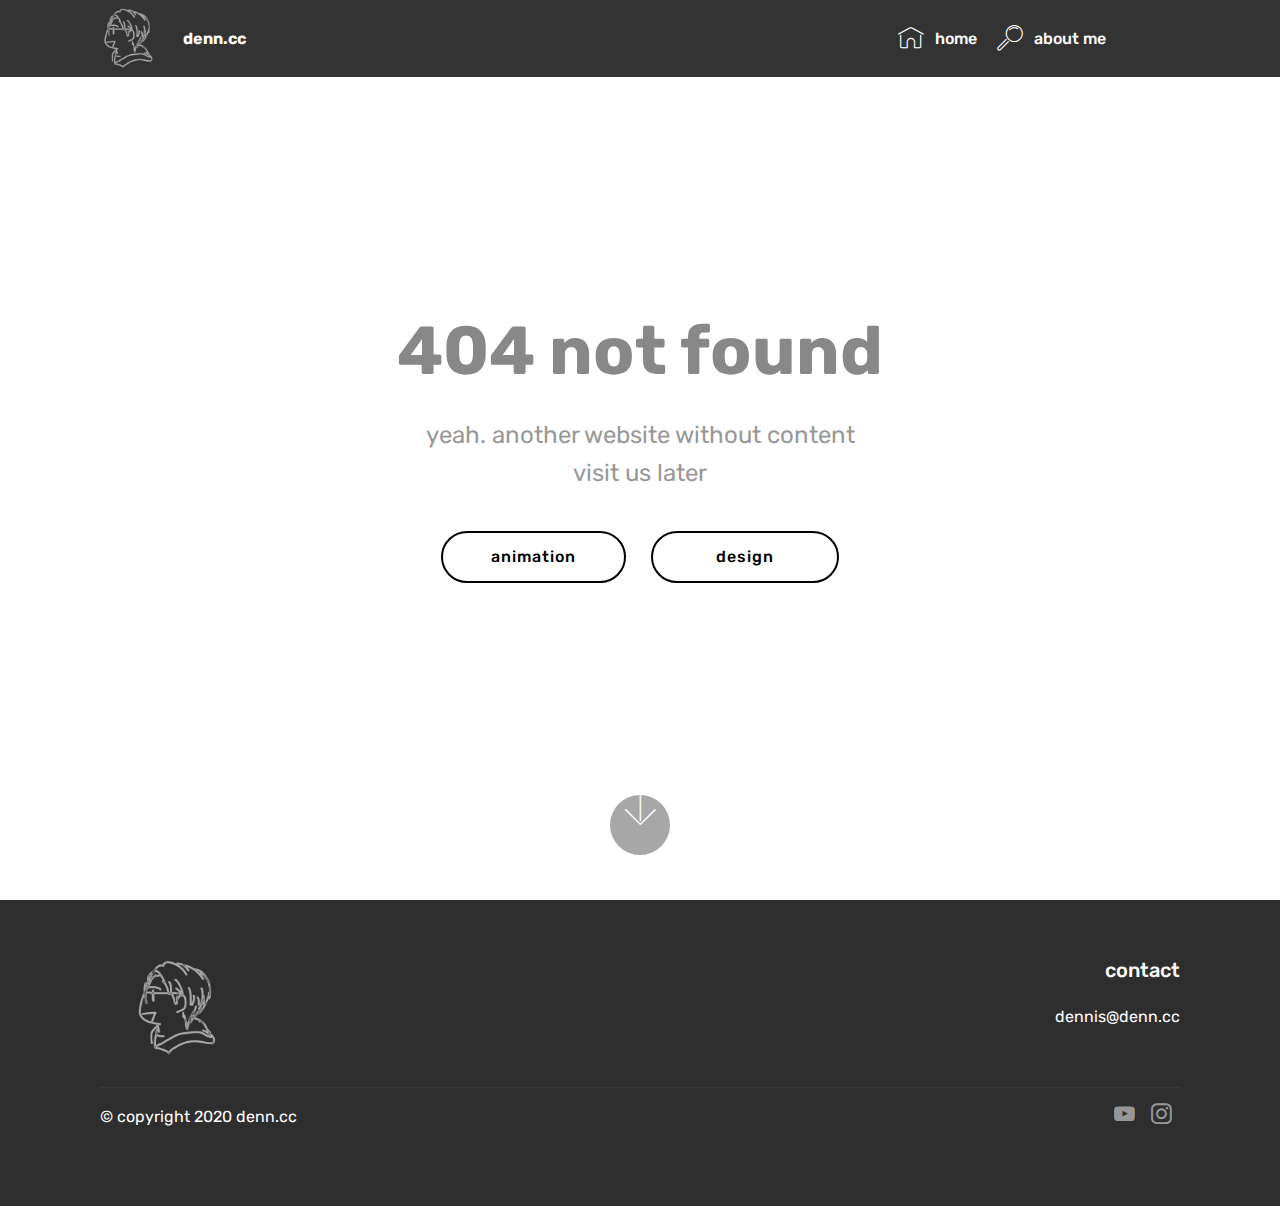
==== index.html @ 285391b5 "create github pages" ====
<!DOCTYPE html>
<html  >
<head>
  <!-- Site made with Mobirise Website Builder v4.12.3, https://mobirise.com -->
  <meta charset="UTF-8">
  <meta http-equiv="X-UA-Compatible" content="IE=edge">
  <meta name="generator" content="Mobirise v4.12.3, mobirise.com">
  <meta name="viewport" content="width=device-width, initial-scale=1, minimum-scale=1">
  <link rel="shortcut icon" href="assets/images/untitled-2-122x82.png" type="image/x-icon">
  <meta name="description" content="">
  
  
  <title>Home</title>
  <link rel="stylesheet" href="assets/web/assets/mobirise-icons/mobirise-icons.css">
  <link rel="stylesheet" href="assets/bootstrap/css/bootstrap.min.css">
  <link rel="stylesheet" href="assets/bootstrap/css/bootstrap-grid.min.css">
  <link rel="stylesheet" href="assets/bootstrap/css/bootstrap-reboot.min.css">
  <link rel="stylesheet" href="assets/tether/tether.min.css">
  <link rel="stylesheet" href="assets/dropdown/css/style.css">
  <link rel="stylesheet" href="assets/socicon/css/styles.css">
  <link rel="stylesheet" href="assets/theme/css/style.css">
  <link rel="preload" as="style" href="assets/mobirise/css/mbr-additional.css"><link rel="stylesheet" href="assets/mobirise/css/mbr-additional.css" type="text/css">
  
  
  
</head>
<body>
  <section class="menu cid-qTkzRZLJNu" once="menu" id="menu1-0">

    

    <nav class="navbar navbar-expand beta-menu navbar-dropdown align-items-center navbar-fixed-top navbar-toggleable-sm">
        <button class="navbar-toggler navbar-toggler-right" type="button" data-toggle="collapse" data-target="#navbarSupportedContent" aria-controls="navbarSupportedContent" aria-expanded="false" aria-label="Toggle navigation">
            <div class="hamburger">
                <span></span>
                <span></span>
                <span></span>
                <span></span>
            </div>
        </button>
        <div class="menu-logo">
            <div class="navbar-brand">
                <span class="navbar-logo">
                    <a href="https://denn.cc">
                         <img src="assets/images/untitled-2-122x82.png" alt="Mobirise" title="" style="height: 3.8rem;">
                    </a>
                </span>
                <span class="navbar-caption-wrap"><a class="navbar-caption text-white display-4" href="https://mobirise.com">
                        denn.cc</a></span>
            </div>
        </div>
        <div class="collapse navbar-collapse" id="navbarSupportedContent">
            <ul class="navbar-nav nav-dropdown nav-right" data-app-modern-menu="true"><li class="nav-item">
                    <a class="nav-link link text-white display-4" href="https://mobirise.com">
                        <span class="mbri-home mbr-iconfont mbr-iconfont-btn"></span>home</a>
                </li>
                <li class="nav-item">
                    <a class="nav-link link text-white display-4" href="https://mobirise.com">
                        <span class="mbri-search mbr-iconfont mbr-iconfont-btn"></span>about me &nbsp; &nbsp; &nbsp; &nbsp; &nbsp; &nbsp; &nbsp; &nbsp; &nbsp; &nbsp;&nbsp;</a>
                </li></ul>
            
        </div>
    </nav>
</section>

<section class="engine"><a href="https://mobirise.info/f">easy site maker</a></section><section class="cid-qTkA127IK8 mbr-fullscreen" id="header2-1">

    

    

    <div class="container align-center">
        <div class="row justify-content-md-center">
            <div class="mbr-white col-md-10">
                <h1 class="mbr-section-title mbr-bold pb-3 mbr-fonts-style display-1">
                    404 not found</h1>
                
                <p class="mbr-text pb-3 mbr-fonts-style display-5">yeah. another website without content<br>visit us later<br></p>
                <div class="mbr-section-btn"><a class="btn btn-md btn-black-outline display-4" href="https://mobirise.com">animation</a>
                    <a class="btn btn-md btn-black-outline display-4" href="https://mobirise.com">&nbsp; &nbsp;design &nbsp;&nbsp;</a></div>
            </div>
        </div>
    </div>
    <div class="mbr-arrow hidden-sm-down" aria-hidden="true">
        <a href="#next">
            <i class="mbri-down mbr-iconfont"></i>
        </a>
    </div>
</section>

<section class="cid-qTkAaeaxX5" id="footer1-2">

    

    

    <div class="container">
        <div class="media-container-row content text-white">
            <div class="col-12 col-md-3">
                <div class="media-wrap">
                    <a href="https://denn.cc">
                        <img src="assets/images/untitled-2-192x129.png" alt="Mobirise" title="">
                    </a>
                </div>
            </div>
            <div class="col-12 col-md-3 mbr-fonts-style display-7">
                <h5 class="pb-3">&nbsp;</h5>
                <p class="mbr-text">&nbsp;</p>
            </div>
            <div class="col-12 col-md-3 mbr-fonts-style display-7">
                <h5 class="pb-3">&nbsp;</h5>
                <p class="mbr-text">&nbsp; &nbsp; &nbsp; &nbsp; &nbsp; &nbsp; &nbsp; &nbsp;&nbsp;<br><br></p>
            </div>
            <div class="col-12 col-md-3 mbr-fonts-style display-7">
                <h5 class="pb-3">contact</h5>
                <p class="mbr-text">dennis@denn.cc</p>
            </div>
        </div>
        <div class="footer-lower">
            <div class="media-container-row">
                <div class="col-sm-12">
                    <hr>
                </div>
            </div>
            <div class="media-container-row mbr-white">
                <div class="col-sm-6 copyright">
                    <p class="mbr-text mbr-fonts-style display-7">
                        © copyright 2020 denn.cc</p>
                </div>
                <div class="col-md-6">
                    <div class="social-list align-right">
                        <div class="soc-item">
                            <a href="https://twitter.com/mobirise" target="_blank">
                                <span class="mbr-iconfont mbr-iconfont-social socicon-youtube socicon"></span>
                            </a>
                        </div>
                        <div class="soc-item">
                            <a href="https://instagram.com/denn.cc_" target="_blank">
                                <span class="mbr-iconfont mbr-iconfont-social socicon-instagram socicon"></span>
                            </a>
                        </div>
                        
                        
                        
                        
                    </div>
                </div>
            </div>
        </div>
    </div>
</section>


  <script src="assets/web/assets/jquery/jquery.min.js"></script>
  <script src="assets/popper/popper.min.js"></script>
  <script src="assets/bootstrap/js/bootstrap.min.js"></script>
  <script src="assets/tether/tether.min.js"></script>
  <script src="assets/smoothscroll/smooth-scroll.js"></script>
  <script src="assets/dropdown/js/nav-dropdown.js"></script>
  <script src="assets/dropdown/js/navbar-dropdown.js"></script>
  <script src="assets/touchswipe/jquery.touch-swipe.min.js"></script>
  <script src="assets/theme/js/script.js"></script>
  
  
</body>
</html>
---- assets/web/assets/mobirise-icons/mobirise-icons.css ----
@font-face {
  font-family: 'MobiriseIcons';
  src:  url('mobirise-icons.eot?spat4u');
  src:  url('mobirise-icons.eot?spat4u#iefix') format('embedded-opentype'),
    url('mobirise-icons.ttf?spat4u') format('truetype'),
    url('mobirise-icons.woff?spat4u') format('woff'),
    url('mobirise-icons.svg?spat4u#MobiriseIcons') format('svg');
  font-weight: normal;
  font-style: normal;
  font-display: swap;
}

[class^="mbri-"], [class*=" mbri-"] {
  /* use !important to prevent issues with browser extensions that change fonts */
  font-family: MobiriseIcons !important;
  speak: none;
  font-style: normal;
  font-weight: normal;
  font-variant: normal;
  text-transform: none;
  line-height: 1;

  /* Better Font Rendering =========== */
  -webkit-font-smoothing: antialiased;
  -moz-osx-font-smoothing: grayscale;
}

.mbri-add-submenu:before {
  content: "\e900";
}
.mbri-alert:before {
  content: "\e901";
}
.mbri-align-center:before {
  content: "\e902";
}
.mbri-align-justify:before {
  content: "\e903";
}
.mbri-align-left:before {
  content: "\e904";
}
.mbri-align-right:before {
  content: "\e905";
}
.mbri-android:before {
  content: "\e906";
}
.mbri-apple:before {
  content: "\e907";
}
.mbri-arrow-down:before {
  content: "\e908";
}
.mbri-arrow-next:before {
  content: "\e909";
}
.mbri-arrow-prev:before {
  content: "\e90a";
}
.mbri-arrow-up:before {
  content: "\e90b";
}
.mbri-bold:before {
  content: "\e90c";
}
.mbri-bookmark:before {
  content: "\e90d";
}
.mbri-bootstrap:before {
  content: "\e90e";
}
.mbri-briefcase:before {
  content: "\e90f";
}
.mbri-browse:before {
  content: "\e910";
}
.mbri-bulleted-list:before {
  content: "\e911";
}
.mbri-calendar:before {
  content: "\e912";
}
.mbri-camera:before {
  content: "\e913";
}
.mbri-cart-add:before {
  content: "\e914";
}
.mbri-cart-full:before {
  content: "\e915";
}
.mbri-cash:before {
  content: "\e916";
}
.mbri-change-style:before {
  content: "\e917";
}
.mbri-chat:before {
  content: "\e918";
}
.mbri-clock:before {
  content: "\e919";
}
.mbri-close:before {
  content: "\e91a";
}
.mbri-cloud:before {
  content: "\e91b";
}
.mbri-code:before {
  content: "\e91c";
}
.mbri-contact-form:before {
  content: "\e91d";
}
.mbri-credit-card:before {
  content: "\e91e";
}
.mbri-cursor-click:before {
  content: "\e91f";
}
.mbri-cust-feedback:before {
  content: "\e920";
}
.mbri-database:before {
  content: "\e921";
}
.mbri-delivery:before {
  content: "\e922";
}
.mbri-desktop:before {
  content: "\e923";
}
.mbri-devices:before {
  content: "\e924";
}
.mbri-down:before {
  content: "\e925";
}
.mbri-download:before {
  content: "\e989";
}
.mbri-drag-n-drop:before {
  content: "\e927";
}
.mbri-drag-n-drop2:before {
  content: "\e928";
}
.mbri-edit:before {
  content: "\e929";
}
.mbri-edit2:before {
  content: "\e92a";
}
.mbri-error:before {
  content: "\e92b";
}
.mbri-extension:before {
  content: "\e92c";
}
.mbri-features:before {
  content: "\e92d";
}
.mbri-file:before {
  content: "\e92e";
}
.mbri-flag:before {
  content: "\e92f";
}
.mbri-folder:before {
  content: "\e930";
}
.mbri-gift:before {
  content: "\e931";
}
.mbri-github:before {
  content: "\e932";
}
.mbri-globe:before {
  content: "\e933";
}
.mbri-globe-2:before {
  content: "\e934";
}
.mbri-growing-chart:before {
  content: "\e935";
}
.mbri-hearth:before {
  content: "\e936";
}
.mbri-help:before {
  content: "\e937";
}
.mbri-home:before {
  content: "\e938";
}
.mbri-hot-cup:before {
  content: "\e939";
}
.mbri-idea:before {
  content: "\e93a";
}
.mbri-image-gallery:before {
  content: "\e93b";
}
.mbri-image-slider:before {
  content: "\e93c";
}
.mbri-info:before {
  content: "\e93d";
}
.mbri-italic:before {
  content: "\e93e";
}
.mbri-key:before {
  content: "\e93f";
}
.mbri-laptop:before {
  content: "\e940";
}
.mbri-layers:before {
  content: "\e941";
}
.mbri-left-right:before {
  content: "\e942";
}
.mbri-left:before {
  content: "\e943";
}
.mbri-letter:before {
  content: "\e944";
}
.mbri-like:before {
  content: "\e945";
}
.mbri-link:before {
  content: "\e946";
}
.mbri-lock:before {
  content: "\e947";
}
.mbri-login:before {
  content: "\e948";
}
.mbri-logout:before {
  content: "\e949";
}
.mbri-magic-stick:before {
  content: "\e94a";
}
.mbri-map-pin:before {
  content: "\e94b";
}
.mbri-menu:before {
  content: "\e94c";
}
.mbri-mobile:before {
  content: "\e94d";
}
.mbri-mobile2:before {
  content: "\e94e";
}
.mbri-mobirise:before {
  content: "\e94f";
}
.mbri-more-horizontal:before {
  content: "\e950";
}
.mbri-more-vertical:before {
  content: "\e951";
}
.mbri-music:before {
  content: "\e952";
}
.mbri-new-file:before {
  content: "\e953";
}
.mbri-numbered-list:before {
  content: "\e954";
}
.mbri-opened-folder:before {
  content: "\e955";
}
.mbri-pages:before {
  content: "\e956";
}
.mbri-paper-plane:before {
  content: "\e957";
}
.mbri-paperclip:before {
  content: "\e958";
}
.mbri-photo:before {
  content: "\e959";
}
.mbri-photos:before {
  content: "\e95a";
}
.mbri-pin:before {
  content: "\e95b";
}
.mbri-play:before {
  content: "\e95c";
}
.mbri-plus:before {
  content: "\e95d";
}
.mbri-preview:before {
  content: "\e95e";
}
.mbri-print:before {
  content: "\e95f";
}
.mbri-protect:before {
  content: "\e960";
}
.mbri-question:before {
  content: "\e961";
}
.mbri-quote-left:before {
  content: "\e962";
}
.mbri-quote-right:before {
  content: "\e963";
}
.mbri-refresh:before {
  content: "\e964";
}
.mbri-responsive:before {
  content: "\e965";
}
.mbri-right:before {
  content: "\e966";
}
.mbri-rocket:before {
  content: "\e967";
}
.mbri-sad-face:before {
  content: "\e968";
}
.mbri-sale:before {
  content: "\e969";
}
.mbri-save:before {
  content: "\e96a";
}
.mbri-search:before {
  content: "\e96b";
}
.mbri-setting:before {
  content: "\e96c";
}
.mbri-setting2:before {
  content: "\e96d";
}
.mbri-setting3:before {
  content: "\e96e";
}
.mbri-share:before {
  content: "\e96f";
}
.mbri-shopping-bag:before {
  content: "\e970";
}
.mbri-shopping-basket:before {
  content: "\e971";
}
.mbri-shopping-cart:before {
  content: "\e972";
}
.mbri-sites:before {
  content: "\e973";
}
.mbri-smile-face:before {
  content: "\e974";
}
.mbri-speed:before {
  content: "\e975";
}
.mbri-star:before {
  content: "\e976";
}
.mbri-success:before {
  content: "\e977";
}
.mbri-sun:before {
  content: "\e978";
}
.mbri-sun2:before {
  content: "\e979";
}
.mbri-tablet:before {
  content: "\e97a";
}
.mbri-tablet-vertical:before {
  content: "\e97b";
}
.mbri-target:before {
  content: "\e97c";
}
.mbri-timer:before {
  content: "\e97d";
}
.mbri-to-ftp:before {
  content: "\e97e";
}
.mbri-to-local-drive:before {
  content: "\e97f";
}
.mbri-touch-swipe:before {
  content: "\e980";
}
.mbri-touch:before {
  content: "\e981";
}
.mbri-trash:before {
  content: "\e982";
}
.mbri-underline:before {
  content: "\e983";
}
.mbri-unlink:before {
  content: "\e984";
}
.mbri-unlock:before {
  content: "\e985";
}
.mbri-up-down:before {
  content: "\e986";
}
.mbri-up:before {
  content: "\e987";
}
.mbri-update:before {
  content: "\e988";
}
.mbri-upload:before {
 content: "\e926"; 
}
.mbri-user:before {
  content: "\e98a";
}
.mbri-user2:before {
  content: "\e98b";
}
.mbri-users:before {
  content: "\e98c";
}
.mbri-video:before {
  content: "\e98d";
}
.mbri-video-play:before {
  content: "\e98e";
}
.mbri-watch:before {
  content: "\e98f";
}
.mbri-website-theme:before {
  content: "\e990";
}
.mbri-wifi:before {
  content: "\e991";
}
.mbri-windows:before {
  content: "\e992";
}
.mbri-zoom-out:before {
  content: "\e993";
}
.mbri-redo:before {
  content: "\e994";
}
.mbri-undo:before {
  content: "\e995";
}
---- assets/dropdown/css/style.css ----
.navbar-dropdown {
  left: 0;
  padding: 0;
  position: absolute;
  right: 0;
  top: 0;
  transition: all 0.45s ease;
  z-index: 1030;
  background: #282828; }
  .navbar-dropdown .navbar-logo {
    margin-right: 0.8rem;
    transition: margin 0.3s ease-in-out;
    vertical-align: middle; }
    .navbar-dropdown .navbar-logo img {
      height: 3.125rem;
      transition: all 0.3s ease-in-out; }
    .navbar-dropdown .navbar-logo.mbr-iconfont {
      font-size: 3.125rem;
      line-height: 3.125rem; }
  .navbar-dropdown .navbar-caption {
    font-weight: 700;
    white-space: normal;
    vertical-align: -4px;
    line-height: 3.125rem !important; }
    .navbar-dropdown .navbar-caption, .navbar-dropdown .navbar-caption:hover {
      color: inherit;
      text-decoration: none; }
  .navbar-dropdown .mbr-iconfont + .navbar-caption {
    vertical-align: -1px; }
  .navbar-dropdown.navbar-fixed-top {
    position: fixed; }
  .navbar-dropdown .navbar-brand span {
    vertical-align: -4px; }
  .navbar-dropdown.bg-color.transparent {
    background: none; }
  .navbar-dropdown.navbar-short .navbar-brand {
    padding: 0.625rem 0; }
    .navbar-dropdown.navbar-short .navbar-brand span {
      vertical-align: -1px; }
  .navbar-dropdown.navbar-short .navbar-caption {
    line-height: 2.375rem !important;
    vertical-align: -2px; }
  .navbar-dropdown.navbar-short .navbar-logo {
    margin-right: 0.5rem; }
    .navbar-dropdown.navbar-short .navbar-logo img {
      height: 2.375rem; }
    .navbar-dropdown.navbar-short .navbar-logo.mbr-iconfont {
      font-size: 2.375rem;
      line-height: 2.375rem; }
  .navbar-dropdown.navbar-short .mbr-table-cell {
    height: 3.625rem; }
  .navbar-dropdown .navbar-close {
    left: 0.6875rem;
    position: fixed;
    top: 0.75rem;
    z-index: 1000; }
  .navbar-dropdown .hamburger-icon {
    content: "";
    display: inline-block;
    vertical-align: middle;
    width: 16px;
    -webkit-box-shadow: 0 -6px 0 1px #282828,0 0 0 1px #282828,0 6px 0 1px #282828;
    -moz-box-shadow: 0 -6px 0 1px #282828,0 0 0 1px #282828,0 6px 0 1px #282828;
    box-shadow: 0 -6px 0 1px #282828,0 0 0 1px #282828,0 6px 0 1px #282828; }

.dropdown-menu .dropdown-toggle[data-toggle="dropdown-submenu"]::after {
  border-bottom: 0.35em solid transparent;
  border-left: 0.35em solid;
  border-right: 0;
  border-top: 0.35em solid transparent;
  margin-left: 0.3rem; }

.dropdown-menu .dropdown-item:focus {
  outline: 0; }

.nav-dropdown {
  font-size: 0.75rem;
  font-weight: 500;
  height: auto !important; }
  .nav-dropdown .nav-btn {
    padding-left: 1rem; }
  .nav-dropdown .link {
    margin: .667em 1.667em;
    font-weight: 500;
    padding: 0;
    transition: color .2s ease-in-out; }
    .nav-dropdown .link.dropdown-toggle {
      margin-right: 2.583em; }
      .nav-dropdown .link.dropdown-toggle::after {
        margin-left: .25rem;
        border-top: 0.35em solid;
        border-right: 0.35em solid transparent;
        border-left: 0.35em solid transparent;
        border-bottom: 0; }
      .nav-dropdown .link.dropdown-toggle[aria-expanded="true"] {
        margin: 0;
        padding: 0.667em 3.263em  0.667em 1.667em; }
  .nav-dropdown .link::after,
  .nav-dropdown .dropdown-item::after {
    color: inherit; }
  .nav-dropdown .btn {
    font-size: 0.75rem;
    font-weight: 700;
    letter-spacing: 0;
    margin-bottom: 0;
    padding-left: 1.25rem;
    padding-right: 1.25rem; }
  .nav-dropdown .dropdown-menu {
    border-radius: 0;
    border: 0;
    left: 0;
    margin: 0;
    padding-bottom: 1.25rem;
    padding-top: 1.25rem;
    position: relative; }
  .nav-dropdown .dropdown-submenu {
    margin-left: 0.125rem;
    top: 0; }
  .nav-dropdown .dropdown-item {
    font-weight: 500;
    line-height: 2;
    padding: 0.3846em 4.615em 0.3846em 1.5385em;
    position: relative;
    transition: color .2s ease-in-out, background-color .2s ease-in-out; }
    .nav-dropdown .dropdown-item::after {
      margin-top: -0.3077em;
      position: absolute;
      right: 1.1538em;
      top: 50%; }
    .nav-dropdown .dropdown-item:focus, .nav-dropdown .dropdown-item:hover {
      background: none; }

@media (max-width: 767px) {
  .nav-dropdown.navbar-toggleable-sm {
    bottom: 0;
    display: none;
    left: 0;
    overflow-x: hidden;
    position: fixed;
    top: 0;
    transform: translateX(-100%);
    -ms-transform: translateX(-100%);
    -webkit-transform: translateX(-100%);
    width: 18.75rem;
    z-index: 999; } }
.nav-dropdown.navbar-toggleable-xl {
  bottom: 0;
  display: none;
  left: 0;
  overflow-x: hidden;
  position: fixed;
  top: 0;
  transform: translateX(-100%);
  -ms-transform: translateX(-100%);
  -webkit-transform: translateX(-100%);
  width: 18.75rem;
  z-index: 999; }

.nav-dropdown-sm {
  display: block !important;
  overflow-x: hidden;
  overflow: auto;
  padding-top: 3.875rem; }
  .nav-dropdown-sm::after {
    content: "";
    display: block;
    height: 3rem;
    width: 100%; }
  .nav-dropdown-sm.collapse.in ~ .navbar-close {
    display: block !important; }
  .nav-dropdown-sm.collapsing, .nav-dropdown-sm.collapse.in {
    transform: translateX(0);
    -ms-transform: translateX(0);
    -webkit-transform: translateX(0);
    transition: all 0.25s ease-out;
    -webkit-transition: all 0.25s ease-out;
    background: #282828; }
  .nav-dropdown-sm.collapsing[aria-expanded="false"] {
    transform: translateX(-100%);
    -ms-transform: translateX(-100%);
    -webkit-transform: translateX(-100%); }
  .nav-dropdown-sm .nav-item {
    display: block;
    margin-left: 0 !important;
    padding-left: 0; }
  .nav-dropdown-sm .link,
  .nav-dropdown-sm .dropdown-item {
    border-top: 1px dotted rgba(255, 255, 255, 0.1);
    font-size: 0.8125rem;
    line-height: 1.6;
    margin: 0 !important;
    padding: 0.875rem 2.4rem 0.875rem 1.5625rem !important;
    position: relative;
    white-space: normal; }
    .nav-dropdown-sm .link:focus, .nav-dropdown-sm .link:hover,
    .nav-dropdown-sm .dropdown-item:focus,
    .nav-dropdown-sm .dropdown-item:hover {
      background: rgba(0, 0, 0, 0.2) !important;
      color: #c0a375; }
  .nav-dropdown-sm .nav-btn {
    position: relative;
    padding: 1.5625rem 1.5625rem 0 1.5625rem; }
    .nav-dropdown-sm .nav-btn::before {
      border-top: 1px dotted rgba(255, 255, 255, 0.1);
      content: "";
      left: 0;
      position: absolute;
      top: 0;
      width: 100%; }
    .nav-dropdown-sm .nav-btn + .nav-btn {
      padding-top: 0.625rem; }
      .nav-dropdown-sm .nav-btn + .nav-btn::before {
        display: none; }
  .nav-dropdown-sm .btn {
    padding: 0.625rem 0; }
  .nav-dropdown-sm .dropdown-toggle[data-toggle="dropdown-submenu"]::after {
    margin-left: .25rem;
    border-top: 0.35em solid;
    border-right: 0.35em solid transparent;
    border-left: 0.35em solid transparent;
    border-bottom: 0; }
  .nav-dropdown-sm .dropdown-toggle[data-toggle="dropdown-submenu"][aria-expanded="true"]::after {
    border-top: 0;
    border-right: 0.35em solid transparent;
    border-left: 0.35em solid transparent;
    border-bottom: 0.35em solid; }
  .nav-dropdown-sm .dropdown-menu {
    margin: 0;
    padding: 0;
    position: relative;
    top: 0;
    left: 0;
    width: 100%;
    border: 0;
    float: none;
    border-radius: 0;
    background: none; }
  .nav-dropdown-sm .dropdown-submenu {
    left: 100%;
    margin-left: 0.125rem;
    margin-top: -1.25rem;
    top: 0; }

.navbar-toggleable-sm .nav-dropdown .dropdown-menu {
  position: absolute; }

.navbar-toggleable-sm .nav-dropdown .dropdown-submenu {
  left: 100%;
  margin-left: 0.125rem;
  margin-top: -1.25rem;
  top: 0; }

.navbar-toggleable-sm.opened .nav-dropdown .dropdown-menu {
  position: relative; }

.navbar-toggleable-sm.opened .nav-dropdown .dropdown-submenu {
  left: 0;
  margin-left: 00rem;
  margin-top: 0rem;
  top: 0; }

.is-builder .nav-dropdown.collapsing {
  transition: none !important; }

/*# sourceMappingURL=style.css.map */
---- assets/socicon/css/styles.css ----
@charset "UTF-8";

@font-face {
  font-family: 'Socicon';
  src:  url('../fonts/socicon.eot');
  src:  url('../fonts/socicon.eot?#iefix') format('embedded-opentype'),
    url('../fonts/socicon.woff2') format('woff2'),
    url('../fonts/socicon.ttf') format('truetype'),
    url('../fonts/socicon.woff') format('woff'),
    url('../fonts/socicon.svg#socicon') format('svg');
  font-weight: normal;
  font-style: normal;
}

[data-icon]:before {
  font-family: "socicon" !important;
  content: attr(data-icon);
  font-style: normal !important;
  font-weight: normal !important;
  font-variant: normal !important;
  text-transform: none !important;
  speak: none;
  line-height: 1;
  -webkit-font-smoothing: antialiased;
  -moz-osx-font-smoothing: grayscale;
}

[class^="socicon-"], [class*=" socicon-"] {
  /* use !important to prevent issues with browser extensions that change fonts */
  font-family: 'Socicon' !important;
  speak: none;
  font-style: normal;
  font-weight: normal;
  font-variant: normal;
  text-transform: none;
  line-height: 1;

  /* Better Font Rendering =========== */
  -webkit-font-smoothing: antialiased;
  -moz-osx-font-smoothing: grayscale;
}

.socicon-eitaa:before {
  content: "\e97c";
}
.socicon-soroush:before {
  content: "\e97d";
}
.socicon-bale:before {
  content: "\e97e";
}
.socicon-zazzle:before {
  content: "\e97b";
}
.socicon-society6:before {
  content: "\e97a";
}
.socicon-redbubble:before {
  content: "\e979";
}
.socicon-avvo:before {
  content: "\e978";
}
.socicon-stitcher:before {
  content: "\e977";
}
.socicon-googlehangouts:before {
  content: "\e974";
}
.socicon-dlive:before {
  content: "\e975";
}
.socicon-vsco:before {
  content: "\e976";
}
.socicon-flipboard:before {
  content: "\e973";
}
.socicon-ubuntu:before {
  content: "\e958";
}
.socicon-artstation:before {
  content: "\e959";
}
.socicon-invision:before {
  content: "\e95a";
}
.socicon-torial:before {
  content: "\e95b";
}
.socicon-collectorz:before {
  content: "\e95c";
}
.socicon-seenthis:before {
  content: "\e95d";
}
.socicon-googleplaymusic:before {
  content: "\e95e";
}
.socicon-debian:before {
  content: "\e95f";
}
.socicon-filmfreeway:before {
  content: "\e960";
}
.socicon-gnome:before {
  content: "\e961";
}
.socicon-itchio:before {
  content: "\e962";
}
.socicon-jamendo:before {
  content: "\e963";
}
.socicon-mix:before {
  content: "\e964";
}
.socicon-sharepoint:before {
  content: "\e965";
}
.socicon-tinder:before {
  content: "\e966";
}
.socicon-windguru:before {
  content: "\e967";
}
.socicon-cdbaby:before {
  content: "\e968";
}
.socicon-elementaryos:before {
  content: "\e969";
}
.socicon-stage32:before {
  content: "\e96a";
}
.socicon-tiktok:before {
  content: "\e96b";
}
.socicon-gitter:before {
  content: "\e96c";
}
.socicon-letterboxd:before {
  content: "\e96d";
}
.socicon-threema:before {
  content: "\e96e";
}
.socicon-splice:before {
  content: "\e96f";
}
.socicon-metapop:before {
  content: "\e970";
}
.socicon-naver:before {
  content: "\e971";
}
.socicon-remote:before {
  content: "\e972";
}
.socicon-internet:before {
  content: "\e957";
}
.socicon-moddb:before {
  content: "\e94b";
}
.socicon-indiedb:before {
  content: "\e94c";
}
.socicon-traxsource:before {
  content: "\e94d";
}
.socicon-gamefor:before {
  content: "\e94e";
}
.socicon-pixiv:before {
  content: "\e94f";
}
.socicon-myanimelist:before {
  content: "\e950";
}
.socicon-blackberry:before {
  content: "\e951";
}
.socicon-wickr:before {
  content: "\e952";
}
.socicon-spip:before {
  content: "\e953";
}
.socicon-napster:before {
  content: "\e954";
}
.socicon-beatport:before {
  content: "\e955";
}
.socicon-hackerone:before {
  content: "\e956";
}
.socicon-hackernews:before {
  content: "\e946";
}
.socicon-smashwords:before {
  content: "\e947";
}
.socicon-kobo:before {
  content: "\e948";
}
.socicon-bookbub:before {
  content: "\e949";
}
.socicon-mailru:before {
  content: "\e94a";
}
.socicon-gitlab:before {
  content: "\e945";
}
.socicon-instructables:before {
  content: "\e944";
}
.socicon-portfolio:before {
  content: "\e943";
}
.socicon-codered:before {
  content: "\e940";
}
.socicon-origin:before {
  content: "\e941";
}
.socicon-nextdoor:before {
  content: "\e942";
}
.socicon-udemy:before {
  content: "\e93f";
}
.socicon-livemaster:before {
  content: "\e93e";
}
.socicon-crunchbase:before {
  content: "\e93b";
}
.socicon-homefy:before {
  content: "\e93c";
}
.socicon-calendly:before {
  content: "\e93d";
}
.socicon-realtor:before {
  content: "\e90f";
}
.socicon-tidal:before {
  content: "\e910";
}
.socicon-qobuz:before {
  content: "\e911";
}
.socicon-natgeo:before {
  content: "\e912";
}
.socicon-mastodon:before {
  content: "\e913";
}
.socicon-unsplash:before {
  content: "\e914";
}
.socicon-homeadvisor:before {
  content: "\e915";
}
.socicon-angieslist:before {
  content: "\e916";
}
.socicon-codepen:before {
  content: "\e917";
}
.socicon-slack:before {
  content: "\e918";
}
.socicon-openaigym:before {
  content: "\e919";
}
.socicon-logmein:before {
  content: "\e91a";
}
.socicon-fiverr:before {
  content: "\e91b";
}
.socicon-gotomeeting:before {
  content: "\e91c";
}
.socicon-aliexpress:before {
  content: "\e91d";
}
.socicon-guru:before {
  content: "\e91e";
}
.socicon-appstore:before {
  content: "\e91f";
}
.socicon-homes:before {
  content: "\e920";
}
.socicon-zoom:before {
  content: "\e921";
}
.socicon-alibaba:before {
  content: "\e922";
}
.socicon-craigslist:before {
  content: "\e923";
}
.socicon-wix:before {
  content: "\e924";
}
.socicon-redfin:before {
  content: "\e925";
}
.socicon-googlecalendar:before {
  content: "\e926";
}
.socicon-shopify:before {
  content: "\e927";
}
.socicon-freelancer:before {
  content: "\e928";
}
.socicon-seedrs:before {
  content: "\e929";
}
.socicon-bing:before {
  content: "\e92a";
}
.socicon-doodle:before {
  content: "\e92b";
}
.socicon-bonanza:before {
  content: "\e92c";
}
.socicon-squarespace:before {
  content: "\e92d";
}
.socicon-toptal:before {
  content: "\e92e";
}
.socicon-gust:before {
  content: "\e92f";
}
.socicon-ask:before {
  content: "\e930";
}
.socicon-trulia:before {
  content: "\e931";
}
.socicon-loomly:before {
  content: "\e932";
}
.socicon-ghost:before {
  content: "\e933";
}
.socicon-upwork:before {
  content: "\e934";
}
.socicon-fundable:before {
  content: "\e935";
}
.socicon-booking:before {
  content: "\e936";
}
.socicon-googlemaps:before {
  content: "\e937";
}
.socicon-zillow:before {
  content: "\e938";
}
.socicon-niconico:before {
  content: "\e939";
}
.socicon-toneden:before {
  content: "\e93a";
}
.socicon-augment:before {
  content: "\e908";
}
.socicon-bitbucket:before {
  content: "\e909";
}
.socicon-fyuse:before {
  content: "\e90a";
}
.socicon-yt-gaming:before {
  content: "\e90b";
}
.socicon-sketchfab:before {
  content: "\e90c";
}
.socicon-mobcrush:before {
  content: "\e90d";
}
.socicon-microsoft:before {
  content: "\e90e";
}
.socicon-pandora:before {
  content: "\e907";
}
.socicon-messenger:before {
  content: "\e906";
}
.socicon-gamewisp:before {
  content: "\e905";
}
.socicon-bloglovin:before {
  content: "\e904";
}
.socicon-tunein:before {
  content: "\e903";
}
.socicon-gamejolt:before {
  content: "\e901";
}
.socicon-trello:before {
  content: "\e902";
}
.socicon-spreadshirt:before {
  content: "\e900";
}
.socicon-500px:before {
  content: "\e000";
}
.socicon-8tracks:before {
  content: "\e001";
}
.socicon-airbnb:before {
  content: "\e002";
}
.socicon-alliance:before {
  content: "\e003";
}
.socicon-amazon:before {
  content: "\e004";
}
.socicon-amplement:before {
  content: "\e005";
}
.socicon-android:before {
  content: "\e006";
}
.socicon-angellist:before {
  content: "\e007";
}
.socicon-apple:before {
  content: "\e008";
}
.socicon-appnet:before {
  content: "\e009";
}
.socicon-baidu:before {
  content: "\e00a";
}
.socicon-bandcamp:before {
  content: "\e00b";
}
.socicon-battlenet:before {
  content: "\e00c";
}
.socicon-mixer:before {
  content: "\e00d";
}
.socicon-bebee:before {
  content: "\e00e";
}
.socicon-bebo:before {
  content: "\e00f";
}
.socicon-behance:before {
  content: "\e010";
}
.socicon-blizzard:before {
  content: "\e011";
}
.socicon-blogger:before {
  content: "\e012";
}
.socicon-buffer:before {
  content: "\e013";
}
.socicon-chrome:before {
  content: "\e014";
}
.socicon-coderwall:before {
  content: "\e015";
}
.socicon-curse:before {
  content: "\e016";
}
.socicon-dailymotion:before {
  content: "\e017";
}
.socicon-deezer:before {
  content: "\e018";
}
.socicon-delicious:before {
  content: "\e019";
}
.socicon-deviantart:before {
  content: "\e01a";
}
.socicon-diablo:before {
  content: "\e01b";
}
.socicon-digg:before {
  content: "\e01c";
}
.socicon-discord:before {
  content: "\e01d";
}
.socicon-disqus:before {
  content: "\e01e";
}
.socicon-douban:before {
  content: "\e01f";
}
.socicon-draugiem:before {
  content: "\e020";
}
.socicon-dribbble:before {
  content: "\e021";
}
.socicon-drupal:before {
  content: "\e022";
}
.socicon-ebay:before {
  content: "\e023";
}
.socicon-ello:before {
  content: "\e024";
}
.socicon-endomodo:before {
  content: "\e025";
}
.socicon-envato:before {
  content: "\e026";
}
.socicon-etsy:before {
  content: "\e027";
}
.socicon-facebook:before {
  content: "\e028";
}
.socicon-feedburner:before {
  content: "\e029";
}
.socicon-filmweb:before {
  content: "\e02a";
}
.socicon-firefox:before {
  content: "\e02b";
}
.socicon-flattr:before {
  content: "\e02c";
}
.socicon-flickr:before {
  content: "\e02d";
}
.socicon-formulr:before {
  content: "\e02e";
}
.socicon-forrst:before {
  content: "\e02f";
}
.socicon-foursquare:before {
  content: "\e030";
}
.socicon-friendfeed:before {
  content: "\e031";
}
.socicon-github:before {
  content: "\e032";
}
.socicon-goodreads:before {
  content: "\e033";
}
.socicon-google:before {
  content: "\e034";
}
.socicon-googlescholar:before {
  content: "\e035";
}
.socicon-googlegroups:before {
  content: "\e036";
}
.socicon-googlephotos:before {
  content: "\e037";
}
.socicon-googleplus:before {
  content: "\e038";
}
.socicon-grooveshark:before {
  content: "\e039";
}
.socicon-hackerrank:before {
  content: "\e03a";
}
.socicon-hearthstone:before {
  content: "\e03b";
}
.socicon-hellocoton:before {
  content: "\e03c";
}
.socicon-heroes:before {
  content: "\e03d";
}
.socicon-smashcast:before {
  content: "\e03e";
}
.socicon-horde:before {
  content: "\e03f";
}
.socicon-houzz:before {
  content: "\e040";
}
.socicon-icq:before {
  content: "\e041";
}
.socicon-identica:before {
  content: "\e042";
}
.socicon-imdb:before {
  content: "\e043";
}
.socicon-instagram:before {
  content: "\e044";
}
.socicon-issuu:before {
  content: "\e045";
}
.socicon-istock:before {
  content: "\e046";
}
.socicon-itunes:before {
  content: "\e047";
}
.socicon-keybase:before {
  content: "\e048";
}
.socicon-lanyrd:before {
  content: "\e049";
}
.socicon-lastfm:before {
  content: "\e04a";
}
.socicon-line:before {
  content: "\e04b";
}
.socicon-linkedin:before {
  content: "\e04c";
}
.socicon-livejournal:before {
  content: "\e04d";
}
.socicon-lyft:before {
  content: "\e04e";
}
.socicon-macos:before {
  content: "\e04f";
}
.socicon-mail:before {
  content: "\e050";
}
.socicon-medium:before {
  content: "\e051";
}
.socicon-meetup:before {
  content: "\e052";
}
.socicon-mixcloud:before {
  content: "\e053";
}
.socicon-modelmayhem:before {
  content: "\e054";
}
.socicon-mumble:before {
  content: "\e055";
}
.socicon-myspace:before {
  content: "\e056";
}
.socicon-newsvine:before {
  content: "\e057";
}
.socicon-nintendo:before {
  content: "\e058";
}
.socicon-npm:before {
  content: "\e059";
}
.socicon-odnoklassniki:before {
  content: "\e05a";
}
.socicon-openid:before {
  content: "\e05b";
}
.socicon-opera:before {
  content: "\e05c";
}
.socicon-outlook:before {
  content: "\e05d";
}
.socicon-overwatch:before {
  content: "\e05e";
}
.socicon-patreon:before {
  content: "\e05f";
}
.socicon-paypal:before {
  content: "\e060";
}
.socicon-periscope:before {
  content: "\e061";
}
.socicon-persona:before {
  content: "\e062";
}
.socicon-pinterest:before {
  content: "\e063";
}
.socicon-play:before {
  content: "\e064";
}
.socicon-player:before {
  content: "\e065";
}
.socicon-playstation:before {
  content: "\e066";
}
.socicon-pocket:before {
  content: "\e067";
}
.socicon-qq:before {
  content: "\e068";
}
.socicon-quora:before {
  content: "\e069";
}
.socicon-raidcall:before {
  content: "\e06a";
}
.socicon-ravelry:before {
  content: "\e06b";
}
.socicon-reddit:before {
  content: "\e06c";
}
.socicon-renren:before {
  content: "\e06d";
}
.socicon-researchgate:before {
  content: "\e06e";
}
.socicon-residentadvisor:before {
  content: "\e06f";
}
.socicon-reverbnation:before {
  content: "\e070";
}
.socicon-rss:before {
  content: "\e071";
}
.socicon-sharethis:before {
  content: "\e072";
}
.socicon-skype:before {
  content: "\e073";
}
.socicon-slideshare:before {
  content: "\e074";
}
.socicon-smugmug:before {
  content: "\e075";
}
.socicon-snapchat:before {
  content: "\e076";
}
.socicon-songkick:before {
  content: "\e077";
}
.socicon-soundcloud:before {
  content: "\e078";
}
.socicon-spotify:before {
  content: "\e079";
}
.socicon-stackexchange:before {
  content: "\e07a";
}
.socicon-stackoverflow:before {
  content: "\e07b";
}
.socicon-starcraft:before {
  content: "\e07c";
}
.socicon-stayfriends:before {
  content: "\e07d";
}
.socicon-steam:before {
  content: "\e07e";
}
.socicon-storehouse:before {
  content: "\e07f";
}
.socicon-strava:before {
  content: "\e080";
}
.socicon-streamjar:before {
  content: "\e081";
}
.socicon-stumbleupon:before {
  content: "\e082";
}
.socicon-swarm:before {
  content: "\e083";
}
.socicon-teamspeak:before {
  content: "\e084";
}
.socicon-teamviewer:before {
  content: "\e085";
}
.socicon-technorati:before {
  content: "\e086";
}
.socicon-telegram:before {
  content: "\e087";
}
.socicon-tripadvisor:before {
  content: "\e088";
}
.socicon-tripit:before {
  content: "\e089";
}
.socicon-triplej:before {
  content: "\e08a";
}
.socicon-tumblr:before {
  content: "\e08b";
}
.socicon-twitch:before {
  content: "\e08c";
}
.socicon-twitter:before {
  content: "\e08d";
}
.socicon-uber:before {
  content: "\e08e";
}
.socicon-ventrilo:before {
  content: "\e08f";
}
.socicon-viadeo:before {
  content: "\e090";
}
.socicon-viber:before {
  content: "\e091";
}
.socicon-viewbug:before {
  content: "\e092";
}
.socicon-vimeo:before {
  content: "\e093";
}
.socicon-vine:before {
  content: "\e094";
}
.socicon-vkontakte:before {
  content: "\e095";
}
.socicon-warcraft:before {
  content: "\e096";
}
.socicon-wechat:before {
  content: "\e097";
}
.socicon-weibo:before {
  content: "\e098";
}
.socicon-whatsapp:before {
  content: "\e099";
}
.socicon-wikipedia:before {
  content: "\e09a";
}
.socicon-windows:before {
  content: "\e09b";
}
.socicon-wordpress:before {
  content: "\e09c";
}
.socicon-wykop:before {
  content: "\e09d";
}
.socicon-xbox:before {
  content: "\e09e";
}
.socicon-xing:before {
  content: "\e09f";
}
.socicon-yahoo:before {
  content: "\e0a0";
}
.socicon-yammer:before {
  content: "\e0a1";
}
.socicon-yandex:before {
  content: "\e0a2";
}
.socicon-yelp:before {
  content: "\e0a3";
}
.socicon-younow:before {
  content: "\e0a4";
}
.socicon-youtube:before {
  content: "\e0a5";
}
.socicon-zapier:before {
  content: "\e0a6";
}
.socicon-zerply:before {
  content: "\e0a7";
}
.socicon-zomato:before {
  content: "\e0a8";
}
.socicon-zynga:before {
  content: "\e0a9";
}
---- assets/theme/css/style.css ----
@charset "UTF-8";
/*!
 * Mobirise v4 theme (https://mobirise.com/)
 * Copyright 2017 Mobirise
 */
section {
  background-color: #eeeeee;
}

body {
  font-style: normal;
  line-height: 1.5;
}

section,
.container,
.container-fluid {
  position: relative;
  word-wrap: break-word;
}

a.mbr-iconfont:hover {
  text-decoration: none;
}

.article .lead p,
.article .lead ul,
.article .lead ol,
.article .lead pre,
.article .lead blockquote {
  margin-bottom: 0;
}

ul,
ol,
pre,
blockquote {
  margin-bottom: 2.3125rem;
}

pre {
  background: #f4f4f4;
  padding: 10px 24px;
  white-space: pre-wrap;
}

.inactive {
  -webkit-user-select: none;
  -moz-user-select: none;
  -ms-user-select: none;
  user-select: none;
  pointer-events: none;
  -webkit-user-drag: none;
  user-drag: none;
}

.mbr-section__comments .row {
  justify-content: center;
  -webkit-justify-content: center;
}

a {
  font-style: normal;
  font-weight: 400;
  cursor: pointer;
}
a, a:hover {
  text-decoration: none;
}

figure {
  margin-bottom: 0;
}

body {
  color: #232323;
}

h1,
h2,
h3,
h4,
h5,
h6,
.h1,
.h2,
.h3,
.h4,
.h5,
.h6,
.display-1,
.display-2,
.display-3,
.display-4 {
  line-height: 1;
  word-break: break-word;
  word-wrap: break-word;
}

.mbr-section-title {
  font-style: normal;
  line-height: 1.2;
}

.mbr-section-subtitle {
  line-height: 1.3;
}

.mbr-text {
  font-style: normal;
  line-height: 1.6;
}

b,
strong {
  font-weight: bold;
}

blockquote {
  padding: 10px 0 10px 20px;
  position: relative;
  border-left: 2px solid;
  border-color: #ff3366;
}

input:-webkit-autofill, input:-webkit-autofill:hover, input:-webkit-autofill:focus, input:-webkit-autofill:active {
  transition-delay: 9999s;
  transition-property: background-color, color;
}

textarea[type=hidden] {
  display: none;
}

body {
  position: relative;
}

section {
  background-position: 50% 50%;
  background-repeat: no-repeat;
  background-size: cover;
}
section .mbr-background-video,
section .mbr-background-video-preview {
  position: absolute;
  bottom: 0;
  left: 0;
  right: 0;
  top: 0;
}

.hidden {
  visibility: hidden;
}

.mbr-z-index20 {
  z-index: 20;
}

/*! Base colors */
.mbr-white {
  color: #ffffff;
}

.mbr-black {
  color: #000000;
}

.mbr-bg-white {
  background-color: #ffffff;
}

.mbr-bg-black {
  background-color: #000000;
}

/*! Text-aligns */
.align-left {
  text-align: left;
}

.align-center {
  text-align: center;
}

.align-right {
  text-align: right;
}

@media (max-width: 767px) {
  .align-left,
.align-center,
.align-right,
.mbr-section-btn,
.mbr-section-title {
    text-align: center;
  }
}
/*! Font-weight  */
.mbr-light {
  font-weight: 300;
}

.mbr-regular {
  font-weight: 400;
}

.mbr-semibold {
  font-weight: 500;
}

.mbr-bold {
  font-weight: 700;
}

/*! Media  */
.media-size-item {
  -webkit-flex: 1 1 auto;
  -moz-flex: 1 1 auto;
  -ms-flex: 1 1 auto;
  -o-flex: 1 1 auto;
  flex: 1 1 auto;
}

.media-content {
  -webkit-flex-basis: 100%;
  flex-basis: 100%;
}

.media-container-row {
  display: -ms-flexbox;
  display: -webkit-flex;
  display: flex;
  -webkit-flex-direction: row;
  -ms-flex-direction: row;
  flex-direction: row;
  -webkit-flex-wrap: wrap;
  -ms-flex-wrap: wrap;
  flex-wrap: wrap;
  -webkit-justify-content: center;
  -ms-flex-pack: center;
  justify-content: center;
  -webkit-align-content: center;
  -ms-flex-line-pack: center;
  align-content: center;
  -webkit-align-items: start;
  -ms-flex-align: start;
  align-items: start;
}
.media-container-row .media-size-item {
  width: 400px;
}

.media-container-column {
  display: -ms-flexbox;
  display: -webkit-flex;
  display: flex;
  -webkit-flex-direction: column;
  -ms-flex-direction: column;
  flex-direction: column;
  -webkit-flex-wrap: wrap;
  -ms-flex-wrap: wrap;
  flex-wrap: wrap;
  -webkit-justify-content: center;
  -ms-flex-pack: center;
  justify-content: center;
  -webkit-align-content: center;
  -ms-flex-line-pack: center;
  align-content: center;
  -webkit-align-items: stretch;
  -ms-flex-align: stretch;
  align-items: stretch;
}
.media-container-column > * {
  width: 100%;
}

@media (min-width: 992px) {
  .media-container-row {
    -webkit-flex-wrap: nowrap;
    -ms-flex-wrap: nowrap;
    flex-wrap: nowrap;
  }
}
figure {
  overflow: hidden;
}

figure[mbr-media-size] {
  transition: width 0.1s;
}

.mbr-figure img,
.mbr-figure iframe {
  display: block;
  width: 100%;
}

.card {
  background-color: transparent;
  border: none;
}

.card-box {
  width: 100%;
}

.card-img {
  text-align: center;
  flex-shrink: 0;
  -webkit-flex-shrink: 0;
}

.media {
  max-width: 100%;
  margin: 0 auto;
}

.mbr-figure {
  -ms-flex-item-align: center;
  -ms-grid-row-align: center;
  -webkit-align-self: center;
  align-self: center;
}

.media-container > div {
  max-width: 100%;
}

.mbr-figure img,
.card-img img {
  width: 100%;
}

@media (max-width: 991px) {
  .media-size-item {
    width: auto !important;
  }

  .media {
    width: auto;
  }

  .mbr-figure {
    width: 100% !important;
  }
}
/*! Buttons */
.btn {
  font-weight: 500;
  border-width: 2px;
  font-style: normal;
  letter-spacing: 1px;
  margin: 0.4rem 0.8rem;
  white-space: normal;
  -webkit-transition: all 0.3s ease-in-out;
  -moz-transition: all 0.3s ease-in-out;
  transition: all 0.3s ease-in-out;
  display: inline-flex;
  align-items: center;
  justify-content: center;
  word-break: break-word;
  -webkit-align-items: center;
  -webkit-justify-content: center;
  display: -webkit-inline-flex;
}

.btn-sm {
  font-weight: 500;
  letter-spacing: 1px;
  -webkit-transition: all 0.3s ease-in-out;
  -moz-transition: all 0.3s ease-in-out;
  transition: all 0.3s ease-in-out;
}

.btn-md {
  font-weight: 500;
  letter-spacing: 1px;
  margin: 0.4rem 0.8rem !important;
  -webkit-transition: all 0.3s ease-in-out;
  -moz-transition: all 0.3s ease-in-out;
  transition: all 0.3s ease-in-out;
}

.btn-lg {
  font-weight: 500;
  letter-spacing: 1px;
  margin: 0.4rem 0.8rem !important;
  -webkit-transition: all 0.3s ease-in-out;
  -moz-transition: all 0.3s ease-in-out;
  transition: all 0.3s ease-in-out;
}

.mbr-section-btn {
  margin-left: -0.25rem;
  margin-right: -0.25rem;
  font-size: 0;
}

nav .mbr-section-btn {
  margin-left: 0rem;
  margin-right: 0rem;
}

.btn-form {
  border-radius: 0;
}
.btn-form:hover {
  cursor: pointer;
}

/*! Btn icon margin */
.btn .mbr-iconfont,
.btn.btn-sm .mbr-iconfont {
  cursor: pointer;
  margin-right: 0.5rem;
}

.btn.btn-md .mbr-iconfont,
.btn.btn-md .mbr-iconfont {
  margin-right: 0.8rem;
}

.mbr-regular {
  font-weight: 400;
}

.mbr-semibold {
  font-weight: 500;
}

.mbr-bold {
  font-weight: 700;
}

[type=submit] {
  -webkit-appearance: none;
}

/*! Full-screen */
.mbr-fullscreen .mbr-overlay {
  min-height: 100vh;
}

.mbr-fullscreen {
  display: flex;
  display: -webkit-flex;
  display: -moz-flex;
  display: -ms-flex;
  display: -o-flex;
  align-items: center;
  -webkit-align-items: center;
  min-height: 100vh;
  padding-top: 3rem;
  padding-bottom: 3rem;
}

/*! Map */
.map {
  height: 25rem;
  position: relative;
}
.map iframe {
  width: 100%;
  height: 100%;
}

.mbr-overlay {
  background-color: #000;
  bottom: 0;
  left: 0;
  opacity: 0.5;
  position: absolute;
  right: 0;
  top: 0;
  z-index: 0;
  pointer-events: none;
}

/* Form */
blockquote {
  font-style: italic;
  padding: 10px 0 10px 20px;
  font-size: 1.09rem;
  position: relative;
  border-width: 3px;
}

.form-control {
  background-color: #f5f5f5;
  box-shadow: none;
  color: #565656;
  line-height: 1.43;
  min-height: 3.5em;
  padding: 1.07em 0.5em;
}
.form-control, .form-control:focus {
  border: 1px solid #e8e8e8;
}
.form-active .form-control:invalid {
  border-color: red;
}

.form-control-label {
  position: relative;
  cursor: pointer;
  margin-bottom: 0.357em;
  padding: 0;
}

.alert {
  color: #ffffff;
  border-radius: 0;
  border: 0;
  font-size: 0.875rem;
  line-height: 1.5;
  margin-bottom: 1.875rem;
  padding: 1.25rem;
  position: relative;
}
.alert.alert-form::after {
  background-color: inherit;
  bottom: -7px;
  content: "";
  display: block;
  height: 14px;
  left: 50%;
  margin-left: -7px;
  position: absolute;
  transform: rotate(45deg);
  width: 14px;
  -webkit-transform: rotate(45deg);
}

.form-asterisk {
  font-family: initial;
  position: absolute;
  top: -2px;
  font-weight: normal;
}

/*! Scroll to top arrow */
#scrollToTop a i:before {
  content: "";
  position: absolute;
  height: 40%;
  top: 25%;
  background: #fff;
  width: 2px;
  left: calc(50% - 1px);
}
#scrollToTop a i:after {
  content: "";
  position: absolute;
  display: block;
  border-top: 2px solid #fff;
  border-right: 2px solid #fff;
  width: 40%;
  height: 40%;
  left: 30%;
  bottom: 30%;
  transform: rotate(135deg);
  -webkit-transform: rotate(135deg);
}

.mbr-arrow-up {
  bottom: 25px;
  right: 90px;
  position: fixed;
  text-align: right;
  z-index: 5000;
  color: #ffffff;
  font-size: 32px;
  transform: rotate(180deg);
  -webkit-transform: rotate(180deg);
}

.mbr-arrow-up a {
  background: rgba(0, 0, 0, 0.2);
  border-radius: 3px;
  color: #fff;
  display: inline-block;
  height: 60px;
  width: 60px;
  outline-style: none !important;
  position: relative;
  text-decoration: none;
  transition: all 0.3s ease-in-out;
  cursor: pointer;
  text-align: center;
}
.mbr-arrow-up a:hover {
  background-color: rgba(0, 0, 0, 0.4);
}
.mbr-arrow-up a i {
  line-height: 60px;
}

.mbr-arrow-up-icon {
  display: block;
  color: #fff;
}

.mbr-arrow-up-icon::before {
  content: "›";
  display: inline-block;
  font-family: serif;
  font-size: 32px;
  line-height: 1;
  font-style: normal;
  position: relative;
  top: 6px;
  left: -4px;
  -webkit-transform: rotate(-90deg);
  transform: rotate(-90deg);
}

/*! Arrow Down */
.mbr-arrow {
  position: absolute;
  bottom: 45px;
  left: 50%;
  width: 60px;
  height: 60px;
  cursor: pointer;
  background-color: rgba(80, 80, 80, 0.5);
  border-radius: 50%;
  -webkit-transform: translateX(-50%);
  transform: translateX(-50%);
}
.mbr-arrow > a {
  display: inline-block;
  text-decoration: none;
  outline-style: none;
  -webkit-animation: arrowdown 1.7s ease-in-out infinite;
  animation: arrowdown 1.7s ease-in-out infinite;
}
.mbr-arrow > a > i {
  position: absolute;
  top: -2px;
  left: 15px;
  font-size: 2rem;
}

@keyframes arrowdown {
  0% {
    transform: translateY(0px);
    -webkit-transform: translateY(0px);
  }
  50% {
    transform: translateY(-5px);
    -webkit-transform: translateY(-5px);
  }
  100% {
    transform: translateY(0px);
    -webkit-transform: translateY(0px);
  }
}
@-webkit-keyframes arrowdown {
  0% {
    transform: translateY(0px);
    -webkit-transform: translateY(0px);
  }
  50% {
    transform: translateY(-5px);
    -webkit-transform: translateY(-5px);
  }
  100% {
    transform: translateY(0px);
    -webkit-transform: translateY(0px);
  }
}
@media (max-width: 500px) {
  .mbr-arrow-up {
    left: 50%;
    right: auto;
    transform: translateX(-50%) rotate(180deg);
    -webkit-transform: translateX(-50%) rotate(180deg);
  }
}
/*Gradients animation*/
@keyframes gradient-animation {
  from {
    background-position: 0% 100%;
    animation-timing-function: ease-in-out;
  }
  to {
    background-position: 100% 0%;
    animation-timing-function: ease-in-out;
  }
}
@-webkit-keyframes gradient-animation {
  from {
    background-position: 0% 100%;
    animation-timing-function: ease-in-out;
  }
  to {
    background-position: 100% 0%;
    animation-timing-function: ease-in-out;
  }
}
.bg-gradient {
  background-size: 200% 200%;
  animation: gradient-animation 5s infinite alternate;
  -webkit-animation: gradient-animation 5s infinite alternate;
}

.menu .navbar-brand {
  display: -webkit-flex;
}
.menu .navbar-brand span {
  display: flex;
  display: -webkit-flex;
}
.menu .navbar-brand .navbar-caption-wrap {
  display: -webkit-flex;
}
.menu .navbar-brand .navbar-logo img {
  display: -webkit-flex;
}
@media (min-width: 768px) and (max-width: 1023px) {
  .menu .navbar-toggleable-sm .navbar-nav {
    display: -webkit-box;
    display: -webkit-flex;
    display: -ms-flexbox;
  }
}
@media (max-width: 1023px) {
  .menu .navbar-collapse {
    max-height: 93.5vh;
  }
  .menu .navbar-collapse.show {
    overflow: auto;
  }
}
@media (min-width: 1024px) {
  .menu .navbar-nav.nav-dropdown {
    display: -webkit-flex;
  }
  .menu .navbar-toggleable-sm .navbar-collapse {
    display: -webkit-flex !important;
  }
  .menu .collapsed .navbar-collapse {
    max-height: 93.5vh;
  }
  .menu .collapsed .navbar-collapse.show {
    overflow: auto;
  }
}
@media (max-width: 767px) {
  .menu .navbar-collapse {
    max-height: 80vh;
  }
}

/* Others*/
.note-check a[data-value=Rubik] {
  font-style: normal;
}

.mbr-arrow a {
  color: #ffffff;
}

@media (max-width: 767px) {
  .mbr-arrow {
    display: none;
  }
}
.navbar {
  display: -webkit-flex;
  -webkit-flex-wrap: wrap;
  -webkit-align-items: center;
  -webkit-justify-content: space-between;
}

.navbar-collapse {
  -webkit-flex-basis: 100%;
  -webkit-flex-grow: 1;
  -webkit-align-items: center;
}

.nav-dropdown .link {
  padding: 0.667em 1.667em !important;
  margin: 0 !important;
}

.nav {
  display: -webkit-flex;
  -webkit-flex-wrap: wrap;
}

.row {
  display: -webkit-flex;
  -webkit-flex-wrap: wrap;
}

.justify-content-center {
  -webkit-justify-content: center;
}

.form-inline {
  display: -webkit-flex;
  -webkit-flex-flow: row wrap;
  -webkit-align-items: center;
}

.card-wrapper {
  -webkit-flex: 1;
}

.carousel-control {
  z-index: 10;
  display: -webkit-flex;
  -webkit-align-items: center;
  -webkit-justify-content: center;
}

.carousel-controls {
  display: -webkit-flex;
}

.media {
  display: -webkit-flex;
}

.form-group:focus {
  outline: none;
}

.jq-selectbox__select {
  padding: 1.07em 0.5em;
  position: absolute;
  top: 0;
  left: 0;
  width: 100%;
}

.jq-selectbox__dropdown {
  position: absolute;
  top: 100%;
  left: 0 !important;
  width: 100% !important;
}

.jq-selectbox__trigger-arrow {
  transform: translateY(-50%);
}

.jq-selectbox li {
  padding: 1.07em 0.5em;
}

input[type=range] {
  padding-left: 0 !important;
  padding-right: 0 !important;
}

.modal-dialog,
.modal-content {
  height: 100%;
}

.modal-dialog .carousel-inner {
  height: calc(100vh - 1.75rem);
}
@media (max-width: 575px) {
  .modal-dialog .carousel-inner {
    height: calc(100vh - 1rem);
  }
}

.carousel-item {
  text-align: center;
}

.carousel-item img {
  margin: auto;
}

.navbar-toggler {
  -webkit-align-self: flex-start;
  -ms-flex-item-align: start;
  align-self: flex-start;
  padding: 0.25rem 0.75rem;
  font-size: 1.25rem;
  line-height: 1;
  background: transparent;
  border: 1px solid transparent;
  -webkit-border-radius: 0.25rem;
  border-radius: 0.25rem;
}

.navbar-toggler:focus,
.navbar-toggler:hover {
  text-decoration: none;
}

.navbar-toggler-icon {
  display: inline-block;
  width: 1.5em;
  height: 1.5em;
  vertical-align: middle;
  content: "";
  background: no-repeat center center;
  -webkit-background-size: 100% 100%;
  -o-background-size: 100% 100%;
  background-size: 100% 100%;
}

.navbar-toggler-left {
  position: absolute;
  left: 1rem;
}

.navbar-toggler-right {
  position: absolute;
  right: 1rem;
}

@media (max-width: 575px) {
  .navbar-toggleable .navbar-nav .dropdown-menu {
    position: static;
    float: none;
  }

  .navbar-toggleable > .container {
    padding-right: 0;
    padding-left: 0;
  }
}
@media (min-width: 576px) {
  .navbar-toggleable {
    -webkit-box-orient: horizontal;
    -webkit-box-direction: normal;
    -webkit-flex-direction: row;
    -ms-flex-direction: row;
    flex-direction: row;
    -webkit-flex-wrap: nowrap;
    -ms-flex-wrap: nowrap;
    flex-wrap: nowrap;
    -webkit-box-align: center;
    -webkit-align-items: center;
    -ms-flex-align: center;
    align-items: center;
  }

  .navbar-toggleable .navbar-nav {
    -webkit-box-orient: horizontal;
    -webkit-box-direction: normal;
    -webkit-flex-direction: row;
    -ms-flex-direction: row;
    flex-direction: row;
  }

  .navbar-toggleable .navbar-nav .nav-link {
    padding-right: 0.5rem;
    padding-left: 0.5rem;
  }

  .navbar-toggleable > .container {
    display: -webkit-box;
    display: -webkit-flex;
    display: -ms-flexbox;
    display: flex;
    -webkit-flex-wrap: nowrap;
    -ms-flex-wrap: nowrap;
    flex-wrap: nowrap;
    -webkit-box-align: center;
    -webkit-align-items: center;
    -ms-flex-align: center;
    align-items: center;
  }

  .navbar-toggleable .navbar-collapse {
    display: -webkit-box !important;
    display: -webkit-flex !important;
    display: -ms-flexbox !important;
    display: flex !important;
    width: 100%;
  }

  .navbar-toggleable .navbar-toggler {
    display: none;
  }
}
@media (max-width: 767px) {
  .navbar-toggleable-sm .navbar-nav .dropdown-menu {
    position: static;
    float: none;
  }

  .navbar-toggleable-sm > .container {
    padding-right: 0;
    padding-left: 0;
  }
}
@media (min-width: 768px) {
  .navbar-toggleable-sm {
    -webkit-box-orient: horizontal;
    -webkit-box-direction: normal;
    -webkit-flex-direction: row;
    -ms-flex-direction: row;
    flex-direction: row;
    -webkit-flex-wrap: nowrap;
    -ms-flex-wrap: nowrap;
    flex-wrap: nowrap;
    -webkit-box-align: center;
    -webkit-align-items: center;
    -ms-flex-align: center;
    align-items: center;
  }

  .navbar-toggleable-sm .navbar-nav {
    -webkit-box-orient: horizontal;
    -webkit-box-direction: normal;
    -webkit-flex-direction: row;
    -ms-flex-direction: row;
    flex-direction: row;
  }

  .navbar-toggleable-sm .navbar-nav .nav-link {
    padding-right: 0.5rem;
    padding-left: 0.5rem;
  }

  .navbar-toggleable-sm > .container {
    display: -webkit-box;
    display: -webkit-flex;
    display: -ms-flexbox;
    display: flex;
    -webkit-flex-wrap: nowrap;
    -ms-flex-wrap: nowrap;
    flex-wrap: nowrap;
    -webkit-box-align: center;
    -webkit-align-items: center;
    -ms-flex-align: center;
    align-items: center;
  }

  .navbar-toggleable-sm .navbar-collapse {
    display: none;
    width: 100%;
  }

  .navbar-toggleable-sm .navbar-toggler {
    display: none;
  }
}
@media (max-width: 1023px) {
  .navbar-toggleable-md .navbar-nav .dropdown-menu {
    position: static;
    float: none;
  }

  .navbar-toggleable-md > .container {
    padding-right: 0;
    padding-left: 0;
  }
}
@media (min-width: 1024px) {
  .navbar-toggleable-md {
    -webkit-box-orient: horizontal;
    -webkit-box-direction: normal;
    -webkit-flex-direction: row;
    -ms-flex-direction: row;
    flex-direction: row;
    -webkit-flex-wrap: nowrap;
    -ms-flex-wrap: nowrap;
    flex-wrap: nowrap;
    -webkit-box-align: center;
    -webkit-align-items: center;
    -ms-flex-align: center;
    align-items: center;
  }

  .navbar-toggleable-md .navbar-nav {
    -webkit-box-orient: horizontal;
    -webkit-box-direction: normal;
    -webkit-flex-direction: row;
    -ms-flex-direction: row;
    flex-direction: row;
  }

  .navbar-toggleable-md .navbar-nav .nav-link {
    padding-right: 0.5rem;
    padding-left: 0.5rem;
  }

  .navbar-toggleable-md > .container {
    display: -webkit-box;
    display: -webkit-flex;
    display: -ms-flexbox;
    display: flex;
    -webkit-flex-wrap: nowrap;
    -ms-flex-wrap: nowrap;
    flex-wrap: nowrap;
    -webkit-box-align: center;
    -webkit-align-items: center;
    -ms-flex-align: center;
    align-items: center;
  }

  .navbar-toggleable-md .navbar-collapse {
    display: -webkit-box !important;
    display: -webkit-flex !important;
    display: -ms-flexbox !important;
    display: flex !important;
    width: 100%;
  }

  .navbar-toggleable-md .navbar-toggler {
    display: none;
  }
}
@media (max-width: 1199px) {
  .navbar-toggleable-lg .navbar-nav .dropdown-menu {
    position: static;
    float: none;
  }

  .navbar-toggleable-lg > .container {
    padding-right: 0;
    padding-left: 0;
  }
}
@media (min-width: 1200px) {
  .navbar-toggleable-lg {
    -webkit-box-orient: horizontal;
    -webkit-box-direction: normal;
    -webkit-flex-direction: row;
    -ms-flex-direction: row;
    flex-direction: row;
    -webkit-flex-wrap: nowrap;
    -ms-flex-wrap: nowrap;
    flex-wrap: nowrap;
    -webkit-box-align: center;
    -webkit-align-items: center;
    -ms-flex-align: center;
    align-items: center;
  }

  .navbar-toggleable-lg .navbar-nav {
    -webkit-box-orient: horizontal;
    -webkit-box-direction: normal;
    -webkit-flex-direction: row;
    -ms-flex-direction: row;
    flex-direction: row;
  }

  .navbar-toggleable-lg .navbar-nav .nav-link {
    padding-right: 0.5rem;
    padding-left: 0.5rem;
  }

  .navbar-toggleable-lg > .container {
    display: -webkit-box;
    display: -webkit-flex;
    display: -ms-flexbox;
    display: flex;
    -webkit-flex-wrap: nowrap;
    -ms-flex-wrap: nowrap;
    flex-wrap: nowrap;
    -webkit-box-align: center;
    -webkit-align-items: center;
    -ms-flex-align: center;
    align-items: center;
  }

  .navbar-toggleable-lg .navbar-collapse {
    display: -webkit-box !important;
    display: -webkit-flex !important;
    display: -ms-flexbox !important;
    display: flex !important;
    width: 100%;
  }

  .navbar-toggleable-lg .navbar-toggler {
    display: none;
  }
}
.navbar-toggleable-xl {
  -webkit-box-orient: horizontal;
  -webkit-box-direction: normal;
  -webkit-flex-direction: row;
  -ms-flex-direction: row;
  flex-direction: row;
  -webkit-flex-wrap: nowrap;
  -ms-flex-wrap: nowrap;
  flex-wrap: nowrap;
  -webkit-box-align: center;
  -webkit-align-items: center;
  -ms-flex-align: center;
  align-items: center;
}

.navbar-toggleable-xl .navbar-nav .dropdown-menu {
  position: static;
  float: none;
}

.navbar-toggleable-xl > .container {
  padding-right: 0;
  padding-left: 0;
}

.navbar-toggleable-xl .navbar-nav {
  -webkit-box-orient: horizontal;
  -webkit-box-direction: normal;
  -webkit-flex-direction: row;
  -ms-flex-direction: row;
  flex-direction: row;
}

.navbar-toggleable-xl .navbar-nav .nav-link {
  padding-right: 0.5rem;
  padding-left: 0.5rem;
}

.navbar-toggleable-xl > .container {
  display: -webkit-box;
  display: -webkit-flex;
  display: -ms-flexbox;
  display: flex;
  -webkit-flex-wrap: nowrap;
  -ms-flex-wrap: nowrap;
  flex-wrap: nowrap;
  -webkit-box-align: center;
  -webkit-align-items: center;
  -ms-flex-align: center;
  align-items: center;
}

.navbar-toggleable-xl .navbar-collapse {
  display: -webkit-box !important;
  display: -webkit-flex !important;
  display: -ms-flexbox !important;
  display: flex !important;
  width: 100%;
}

.navbar-toggleable-xl .navbar-toggler {
  display: none;
}

.card-img {
  width: auto;
}

.menu .navbar.collapsed:not(.beta-menu) {
  flex-direction: column;
  -webkit-flex-direction: column;
}

.carousel-item.active,
.carousel-item-next,
.carousel-item-prev {
  display: -webkit-box;
  display: -webkit-flex;
  display: -ms-flexbox;
  display: flex;
}

.note-air-layout .dropup .dropdown-menu,
.note-air-layout .navbar-fixed-bottom .dropdown .dropdown-menu {
  bottom: initial !important;
}

html,
body {
  height: auto;
  min-height: 100vh;
}

.dropup .dropdown-toggle::after {
  display: none;
}.engine {
	position: absolute;
	text-indent: -2400px;
	text-align: center;
	padding: 0;
	top: 0;
	left: -2400px;
}
---- assets/mobirise/css/mbr-additional.css ----
@import url(https://fonts.googleapis.com/css?family=Rubik:300,300i,400,400i,500,500i,700,700i,900,900i&display=swap);





body {
  font-family: Rubik;
}
.display-1 {
  font-family: 'Rubik', sans-serif;
  font-size: 4.25rem;
  font-display: swap;
}
.display-1 > .mbr-iconfont {
  font-size: 6.8rem;
}
.display-2 {
  font-family: 'Rubik', sans-serif;
  font-size: 3rem;
  font-display: swap;
}
.display-2 > .mbr-iconfont {
  font-size: 4.8rem;
}
.display-4 {
  font-family: 'Rubik', sans-serif;
  font-size: 1rem;
  font-display: swap;
}
.display-4 > .mbr-iconfont {
  font-size: 1.6rem;
}
.display-5 {
  font-family: 'Rubik', sans-serif;
  font-size: 1.5rem;
  font-display: swap;
}
.display-5 > .mbr-iconfont {
  font-size: 2.4rem;
}
.display-7 {
  font-family: 'Rubik', sans-serif;
  font-size: 1rem;
  font-display: swap;
}
.display-7 > .mbr-iconfont {
  font-size: 1.6rem;
}
/* ---- Fluid typography for mobile devices ---- */
/* 1.4 - font scale ratio ( bootstrap == 1.42857 ) */
/* 100vw - current viewport width */
/* (48 - 20)  48 == 48rem == 768px, 20 == 20rem == 320px(minimal supported viewport) */
/* 0.65 - min scale variable, may vary */
@media (max-width: 768px) {
  .display-1 {
    font-size: 3.4rem;
    font-size: calc( 2.1374999999999997rem + (4.25 - 2.1374999999999997) * ((100vw - 20rem) / (48 - 20)));
    line-height: calc( 1.4 * (2.1374999999999997rem + (4.25 - 2.1374999999999997) * ((100vw - 20rem) / (48 - 20))));
  }
  .display-2 {
    font-size: 2.4rem;
    font-size: calc( 1.7rem + (3 - 1.7) * ((100vw - 20rem) / (48 - 20)));
    line-height: calc( 1.4 * (1.7rem + (3 - 1.7) * ((100vw - 20rem) / (48 - 20))));
  }
  .display-4 {
    font-size: 0.8rem;
    font-size: calc( 1rem + (1 - 1) * ((100vw - 20rem) / (48 - 20)));
    line-height: calc( 1.4 * (1rem + (1 - 1) * ((100vw - 20rem) / (48 - 20))));
  }
  .display-5 {
    font-size: 1.2rem;
    font-size: calc( 1.175rem + (1.5 - 1.175) * ((100vw - 20rem) / (48 - 20)));
    line-height: calc( 1.4 * (1.175rem + (1.5 - 1.175) * ((100vw - 20rem) / (48 - 20))));
  }
}
/* Buttons */
.btn {
  padding: 1rem 3rem;
  border-radius: 3px;
}
.btn-sm {
  padding: 0.6rem 1.5rem;
  border-radius: 3px;
}
.btn-md {
  padding: 1rem 3rem;
  border-radius: 3px;
}
.btn-lg {
  padding: 1.2rem 3.2rem;
  border-radius: 3px;
}
.bg-primary {
  background-color: #149dcc !important;
}
.bg-success {
  background-color: #f7ed4a !important;
}
.bg-info {
  background-color: #82786e !important;
}
.bg-warning {
  background-color: #879a9f !important;
}
.bg-danger {
  background-color: #b1a374 !important;
}
.btn-primary,
.btn-primary:active {
  background-color: #149dcc !important;
  border-color: #149dcc !important;
  color: #ffffff !important;
}
.btn-primary:hover,
.btn-primary:focus,
.btn-primary.focus,
.btn-primary.active {
  color: #ffffff !important;
  background-color: #0d6786 !important;
  border-color: #0d6786 !important;
}
.btn-primary.disabled,
.btn-primary:disabled {
  color: #ffffff !important;
  background-color: #0d6786 !important;
  border-color: #0d6786 !important;
}
.btn-secondary,
.btn-secondary:active {
  background-color: #ff3366 !important;
  border-color: #ff3366 !important;
  color: #ffffff !important;
}
.btn-secondary:hover,
.btn-secondary:focus,
.btn-secondary.focus,
.btn-secondary.active {
  color: #ffffff !important;
  background-color: #e50039 !important;
  border-color: #e50039 !important;
}
.btn-secondary.disabled,
.btn-secondary:disabled {
  color: #ffffff !important;
  background-color: #e50039 !important;
  border-color: #e50039 !important;
}
.btn-info,
.btn-info:active {
  background-color: #82786e !important;
  border-color: #82786e !important;
  color: #ffffff !important;
}
.btn-info:hover,
.btn-info:focus,
.btn-info.focus,
.btn-info.active {
  color: #ffffff !important;
  background-color: #59524b !important;
  border-color: #59524b !important;
}
.btn-info.disabled,
.btn-info:disabled {
  color: #ffffff !important;
  background-color: #59524b !important;
  border-color: #59524b !important;
}
.btn-success,
.btn-success:active {
  background-color: #f7ed4a !important;
  border-color: #f7ed4a !important;
  color: #3f3c03 !important;
}
.btn-success:hover,
.btn-success:focus,
.btn-success.focus,
.btn-success.active {
  color: #3f3c03 !important;
  background-color: #eadd0a !important;
  border-color: #eadd0a !important;
}
.btn-success.disabled,
.btn-success:disabled {
  color: #3f3c03 !important;
  background-color: #eadd0a !important;
  border-color: #eadd0a !important;
}
.btn-warning,
.btn-warning:active {
  background-color: #879a9f !important;
  border-color: #879a9f !important;
  color: #ffffff !important;
}
.btn-warning:hover,
.btn-warning:focus,
.btn-warning.focus,
.btn-warning.active {
  color: #ffffff !important;
  background-color: #617479 !important;
  border-color: #617479 !important;
}
.btn-warning.disabled,
.btn-warning:disabled {
  color: #ffffff !important;
  background-color: #617479 !important;
  border-color: #617479 !important;
}
.btn-danger,
.btn-danger:active {
  background-color: #b1a374 !important;
  border-color: #b1a374 !important;
  color: #ffffff !important;
}
.btn-danger:hover,
.btn-danger:focus,
.btn-danger.focus,
.btn-danger.active {
  color: #ffffff !important;
  background-color: #8b7d4e !important;
  border-color: #8b7d4e !important;
}
.btn-danger.disabled,
.btn-danger:disabled {
  color: #ffffff !important;
  background-color: #8b7d4e !important;
  border-color: #8b7d4e !important;
}
.btn-white {
  color: #333333 !important;
}
.btn-white,
.btn-white:active {
  background-color: #ffffff !important;
  border-color: #ffffff !important;
  color: #808080 !important;
}
.btn-white:hover,
.btn-white:focus,
.btn-white.focus,
.btn-white.active {
  color: #808080 !important;
  background-color: #d9d9d9 !important;
  border-color: #d9d9d9 !important;
}
.btn-white.disabled,
.btn-white:disabled {
  color: #808080 !important;
  background-color: #d9d9d9 !important;
  border-color: #d9d9d9 !important;
}
.btn-black,
.btn-black:active {
  background-color: #333333 !important;
  border-color: #333333 !important;
  color: #ffffff !important;
}
.btn-black:hover,
.btn-black:focus,
.btn-black.focus,
.btn-black.active {
  color: #ffffff !important;
  background-color: #0d0d0d !important;
  border-color: #0d0d0d !important;
}
.btn-black.disabled,
.btn-black:disabled {
  color: #ffffff !important;
  background-color: #0d0d0d !important;
  border-color: #0d0d0d !important;
}
.btn-primary-outline,
.btn-primary-outline:active {
  background: none;
  border-color: #0b566f;
  color: #0b566f;
}
.btn-primary-outline:hover,
.btn-primary-outline:focus,
.btn-primary-outline.focus,
.btn-primary-outline.active {
  color: #ffffff;
  background-color: #149dcc;
  border-color: #149dcc;
}
.btn-primary-outline.disabled,
.btn-primary-outline:disabled {
  color: #ffffff !important;
  background-color: #149dcc !important;
  border-color: #149dcc !important;
}
.btn-secondary-outline,
.btn-secondary-outline:active {
  background: none;
  border-color: #cc0033;
  color: #cc0033;
}
.btn-secondary-outline:hover,
.btn-secondary-outline:focus,
.btn-secondary-outline.focus,
.btn-secondary-outline.active {
  color: #ffffff;
  background-color: #ff3366;
  border-color: #ff3366;
}
.btn-secondary-outline.disabled,
.btn-secondary-outline:disabled {
  color: #ffffff !important;
  background-color: #ff3366 !important;
  border-color: #ff3366 !important;
}
.btn-info-outline,
.btn-info-outline:active {
  background: none;
  border-color: #4b453f;
  color: #4b453f;
}
.btn-info-outline:hover,
.btn-info-outline:focus,
.btn-info-outline.focus,
.btn-info-outline.active {
  color: #ffffff;
  background-color: #82786e;
  border-color: #82786e;
}
.btn-info-outline.disabled,
.btn-info-outline:disabled {
  color: #ffffff !important;
  background-color: #82786e !important;
  border-color: #82786e !important;
}
.btn-success-outline,
.btn-success-outline:active {
  background: none;
  border-color: #d2c609;
  color: #d2c609;
}
.btn-success-outline:hover,
.btn-success-outline:focus,
.btn-success-outline.focus,
.btn-success-outline.active {
  color: #3f3c03;
  background-color: #f7ed4a;
  border-color: #f7ed4a;
}
.btn-success-outline.disabled,
.btn-success-outline:disabled {
  color: #3f3c03 !important;
  background-color: #f7ed4a !important;
  border-color: #f7ed4a !important;
}
.btn-warning-outline,
.btn-warning-outline:active {
  background: none;
  border-color: #55666b;
  color: #55666b;
}
.btn-warning-outline:hover,
.btn-warning-outline:focus,
.btn-warning-outline.focus,
.btn-warning-outline.active {
  color: #ffffff;
  background-color: #879a9f;
  border-color: #879a9f;
}
.btn-warning-outline.disabled,
.btn-warning-outline:disabled {
  color: #ffffff !important;
  background-color: #879a9f !important;
  border-color: #879a9f !important;
}
.btn-danger-outline,
.btn-danger-outline:active {
  background: none;
  border-color: #7a6e45;
  color: #7a6e45;
}
.btn-danger-outline:hover,
.btn-danger-outline:focus,
.btn-danger-outline.focus,
.btn-danger-outline.active {
  color: #ffffff;
  background-color: #b1a374;
  border-color: #b1a374;
}
.btn-danger-outline.disabled,
.btn-danger-outline:disabled {
  color: #ffffff !important;
  background-color: #b1a374 !important;
  border-color: #b1a374 !important;
}
.btn-black-outline,
.btn-black-outline:active {
  background: none;
  border-color: #000000;
  color: #000000;
}
.btn-black-outline:hover,
.btn-black-outline:focus,
.btn-black-outline.focus,
.btn-black-outline.active {
  color: #ffffff;
  background-color: #333333;
  border-color: #333333;
}
.btn-black-outline.disabled,
.btn-black-outline:disabled {
  color: #ffffff !important;
  background-color: #333333 !important;
  border-color: #333333 !important;
}
.btn-white-outline,
.btn-white-outline:active,
.btn-white-outline.active {
  background: none;
  border-color: #ffffff;
  color: #ffffff;
}
.btn-white-outline:hover,
.btn-white-outline:focus,
.btn-white-outline.focus {
  color: #333333;
  background-color: #ffffff;
  border-color: #ffffff;
}
.text-primary {
  color: #149dcc !important;
}
.text-secondary {
  color: #ff3366 !important;
}
.text-success {
  color: #f7ed4a !important;
}
.text-info {
  color: #82786e !important;
}
.text-warning {
  color: #879a9f !important;
}
.text-danger {
  color: #b1a374 !important;
}
.text-white {
  color: #ffffff !important;
}
.text-black {
  color: #000000 !important;
}
a.text-primary:hover,
a.text-primary:focus {
  color: #0b566f !important;
}
a.text-secondary:hover,
a.text-secondary:focus {
  color: #cc0033 !important;
}
a.text-success:hover,
a.text-success:focus {
  color: #d2c609 !important;
}
a.text-info:hover,
a.text-info:focus {
  color: #4b453f !important;
}
a.text-warning:hover,
a.text-warning:focus {
  color: #55666b !important;
}
a.text-danger:hover,
a.text-danger:focus {
  color: #7a6e45 !important;
}
a.text-white:hover,
a.text-white:focus {
  color: #b3b3b3 !important;
}
a.text-black:hover,
a.text-black:focus {
  color: #4d4d4d !important;
}
.alert-success {
  background-color: #70c770;
}
.alert-info {
  background-color: #82786e;
}
.alert-warning {
  background-color: #879a9f;
}
.alert-danger {
  background-color: #b1a374;
}
.mbr-section-btn a.btn:not(.btn-form) {
  border-radius: 100px;
}
.mbr-section-btn a.btn:not(.btn-form):hover,
.mbr-section-btn a.btn:not(.btn-form):focus {
  box-shadow: none !important;
}
.mbr-section-btn a.btn:not(.btn-form):hover,
.mbr-section-btn a.btn:not(.btn-form):focus {
  box-shadow: 0 10px 40px 0 rgba(0, 0, 0, 0.2) !important;
  -webkit-box-shadow: 0 10px 40px 0 rgba(0, 0, 0, 0.2) !important;
}
.mbr-gallery-filter li a {
  border-radius: 100px !important;
}
.mbr-gallery-filter li.active .btn {
  background-color: #149dcc;
  border-color: #149dcc;
  color: #ffffff;
}
.mbr-gallery-filter li.active .btn:focus {
  box-shadow: none;
}
.nav-tabs .nav-link {
  border-radius: 100px !important;
}
a,
a:hover {
  color: #149dcc;
}
.mbr-plan-header.bg-primary .mbr-plan-subtitle,
.mbr-plan-header.bg-primary .mbr-plan-price-desc {
  color: #b4e6f8;
}
.mbr-plan-header.bg-success .mbr-plan-subtitle,
.mbr-plan-header.bg-success .mbr-plan-price-desc {
  color: #ffffff;
}
.mbr-plan-header.bg-info .mbr-plan-subtitle,
.mbr-plan-header.bg-info .mbr-plan-price-desc {
  color: #beb8b2;
}
.mbr-plan-header.bg-warning .mbr-plan-subtitle,
.mbr-plan-header.bg-warning .mbr-plan-price-desc {
  color: #ced6d8;
}
.mbr-plan-header.bg-danger .mbr-plan-subtitle,
.mbr-plan-header.bg-danger .mbr-plan-price-desc {
  color: #dfd9c6;
}
/* Scroll to top button*/
.scrollToTop_wraper {
  display: none;
}
.form-control {
  font-family: 'Rubik', sans-serif;
  font-size: 1rem;
  font-display: swap;
}
.form-control > .mbr-iconfont {
  font-size: 1.6rem;
}
blockquote {
  border-color: #149dcc;
}
/* Forms */
.mbr-form .btn {
  margin: .4rem 0;
}
.mbr-form .input-group-btn a.btn {
  border-radius: 100px !important;
}
.mbr-form .input-group-btn a.btn:hover {
  box-shadow: 0 10px 40px 0 rgba(0, 0, 0, 0.2);
}
.mbr-form .input-group-btn button[type="submit"] {
  border-radius: 100px !important;
  padding: 1rem 3rem;
}
.mbr-form .input-group-btn button[type="submit"]:hover {
  box-shadow: 0 10px 40px 0 rgba(0, 0, 0, 0.2);
}
.form2 .form-control {
  border-top-left-radius: 100px;
  border-bottom-left-radius: 100px;
}
.form2 .input-group-btn a.btn {
  border-top-left-radius: 0 !important;
  border-bottom-left-radius: 0 !important;
}
.form2 .input-group-btn button[type="submit"] {
  border-top-left-radius: 0 !important;
  border-bottom-left-radius: 0 !important;
}
.form3 input[type="email"] {
  border-radius: 100px !important;
}
@media (max-width: 349px) {
  .form2 input[type="email"] {
    border-radius: 100px !important;
  }
  .form2 .input-group-btn a.btn {
    border-radius: 100px !important;
  }
  .form2 .input-group-btn button[type="submit"] {
    border-radius: 100px !important;
  }
}
@media (max-width: 767px) {
  .btn {
    font-size: .75rem !important;
  }
  .btn .mbr-iconfont {
    font-size: 1rem !important;
  }
}
/* Footer */
.mbr-footer-content li::before,
.mbr-footer .mbr-contacts li::before {
  background: #149dcc;
}
.mbr-footer-content li a:hover,
.mbr-footer .mbr-contacts li a:hover {
  color: #149dcc;
}
.footer3 input[type="email"],
.footer4 input[type="email"] {
  border-radius: 100px !important;
}
.footer3 .input-group-btn a.btn,
.footer4 .input-group-btn a.btn {
  border-radius: 100px !important;
}
.footer3 .input-group-btn button[type="submit"],
.footer4 .input-group-btn button[type="submit"] {
  border-radius: 100px !important;
}
/* Headers*/
.header13 .form-inline input[type="email"],
.header14 .form-inline input[type="email"] {
  border-radius: 100px;
}
.header13 .form-inline input[type="text"],
.header14 .form-inline input[type="text"] {
  border-radius: 100px;
}
.header13 .form-inline input[type="tel"],
.header14 .form-inline input[type="tel"] {
  border-radius: 100px;
}
.header13 .form-inline a.btn,
.header14 .form-inline a.btn {
  border-radius: 100px;
}
.header13 .form-inline button,
.header14 .form-inline button {
  border-radius: 100px !important;
}
@media screen and (-ms-high-contrast: active), (-ms-high-contrast: none) {
  .card-wrapper {
    flex: auto !important;
  }
}
.jq-selectbox li:hover,
.jq-selectbox li.selected {
  background-color: #149dcc;
  color: #ffffff;
}
.jq-selectbox .jq-selectbox__trigger-arrow,
.jq-number__spin.minus:after,
.jq-number__spin.plus:after {
  transition: 0.4s;
  border-top-color: currentColor;
  border-bottom-color: currentColor;
}
.jq-selectbox:hover .jq-selectbox__trigger-arrow,
.jq-number__spin.minus:hover:after,
.jq-number__spin.plus:hover:after {
  border-top-color: #149dcc;
  border-bottom-color: #149dcc;
}
.xdsoft_datetimepicker .xdsoft_calendar td.xdsoft_default,
.xdsoft_datetimepicker .xdsoft_calendar td.xdsoft_current,
.xdsoft_datetimepicker .xdsoft_timepicker .xdsoft_time_box > div > div.xdsoft_current {
  color: #ffffff !important;
  background-color: #149dcc !important;
  box-shadow: none !important;
}
.xdsoft_datetimepicker .xdsoft_calendar td:hover,
.xdsoft_datetimepicker .xdsoft_timepicker .xdsoft_time_box > div > div:hover {
  color: #ffffff !important;
  background: #ff3366 !important;
  box-shadow: none !important;
}
.lazy-bg {
  background-image: none !important;
}
.lazy-placeholder:not(section),
.lazy-none {
  display: block;
  position: relative;
  padding-bottom: 56.25%;
}
iframe.lazy-placeholder,
.lazy-placeholder:after {
  content: '';
  position: absolute;
  width: 100px;
  height: 100px;
  background: transparent no-repeat center;
  background-size: contain;
  top: 50%;
  left: 50%;
  transform: translateX(-50%) translateY(-50%);
  background-image: url("data:image/svg+xml;charset=UTF-8,%3csvg width='32' height='32' viewBox='0 0 64 64' xmlns='http://www.w3.org/2000/svg' stroke='%23149dcc' %3e%3cg fill='none' fill-rule='evenodd'%3e%3cg transform='translate(16 16)' stroke-width='2'%3e%3ccircle stroke-opacity='.5' cx='16' cy='16' r='16'/%3e%3cpath d='M32 16c0-9.94-8.06-16-16-16'%3e%3canimateTransform attributeName='transform' type='rotate' from='0 16 16' to='360 16 16' dur='1s' repeatCount='indefinite'/%3e%3c/path%3e%3c/g%3e%3c/g%3e%3c/svg%3e");
}
section.lazy-placeholder:after {
  opacity: 0.3;
}
.cid-qTkzRZLJNu .navbar {
  padding: .5rem 0;
  background: #333333;
  transition: none;
  min-height: 77px;
}
.cid-qTkzRZLJNu .navbar-dropdown.bg-color.transparent.opened {
  background: #333333;
}
.cid-qTkzRZLJNu a {
  font-style: normal;
}
.cid-qTkzRZLJNu .nav-item span {
  padding-right: 0.4em;
  line-height: 0.5em;
  vertical-align: text-bottom;
  position: relative;
  text-decoration: none;
}
.cid-qTkzRZLJNu .nav-item a {
  display: flex;
  align-items: center;
  justify-content: center;
  padding: 0.7rem 0 !important;
  margin: 0rem .65rem !important;
}
.cid-qTkzRZLJNu .nav-item:focus,
.cid-qTkzRZLJNu .nav-link:focus {
  outline: none;
}
.cid-qTkzRZLJNu .btn {
  padding: 0.4rem 1.5rem;
  display: inline-flex;
  align-items: center;
}
.cid-qTkzRZLJNu .btn .mbr-iconfont {
  font-size: 1.6rem;
}
.cid-qTkzRZLJNu .menu-logo {
  margin-right: auto;
}
.cid-qTkzRZLJNu .menu-logo .navbar-brand {
  display: flex;
  margin-left: 5rem;
  padding: 0;
  transition: padding .2s;
  min-height: 3.8rem;
  align-items: center;
}
.cid-qTkzRZLJNu .menu-logo .navbar-brand .navbar-caption-wrap {
  display: -webkit-flex;
  -webkit-align-items: center;
  align-items: center;
  word-break: break-word;
  min-width: 7rem;
  margin: .3rem 0;
}
.cid-qTkzRZLJNu .menu-logo .navbar-brand .navbar-caption-wrap .navbar-caption {
  line-height: 1.2rem !important;
  padding-right: 2rem;
}
.cid-qTkzRZLJNu .menu-logo .navbar-brand .navbar-logo {
  font-size: 4rem;
  transition: font-size 0.25s;
}
.cid-qTkzRZLJNu .menu-logo .navbar-brand .navbar-logo img {
  display: flex;
}
.cid-qTkzRZLJNu .menu-logo .navbar-brand .navbar-logo .mbr-iconfont {
  transition: font-size 0.25s;
}
.cid-qTkzRZLJNu .navbar-toggleable-sm .navbar-collapse {
  justify-content: flex-end;
  -webkit-justify-content: flex-end;
  padding-right: 5rem;
  width: auto;
}
.cid-qTkzRZLJNu .navbar-toggleable-sm .navbar-collapse .navbar-nav {
  flex-wrap: wrap;
  -webkit-flex-wrap: wrap;
  padding-left: 0;
}
.cid-qTkzRZLJNu .navbar-toggleable-sm .navbar-collapse .navbar-nav .nav-item {
  -webkit-align-self: center;
  align-self: center;
}
.cid-qTkzRZLJNu .navbar-toggleable-sm .navbar-collapse .navbar-buttons {
  padding-left: 0;
  padding-bottom: 0;
}
.cid-qTkzRZLJNu .dropdown .dropdown-menu {
  background: #333333;
  display: none;
  position: absolute;
  min-width: 5rem;
  padding-top: 1.4rem;
  padding-bottom: 1.4rem;
  text-align: left;
}
.cid-qTkzRZLJNu .dropdown .dropdown-menu .dropdown-item {
  width: auto;
  padding: 0.235em 1.5385em 0.235em 1.5385em !important;
}
.cid-qTkzRZLJNu .dropdown .dropdown-menu .dropdown-item::after {
  right: 0.5rem;
}
.cid-qTkzRZLJNu .dropdown .dropdown-menu .dropdown-submenu {
  margin: 0;
}
.cid-qTkzRZLJNu .dropdown.open > .dropdown-menu {
  display: block;
}
.cid-qTkzRZLJNu .navbar-toggleable-sm.opened:after {
  position: absolute;
  width: 100vw;
  height: 100vh;
  content: '';
  background-color: rgba(0, 0, 0, 0.1);
  left: 0;
  bottom: 0;
  transform: translateY(100%);
  -webkit-transform: translateY(100%);
  z-index: 1000;
}
.cid-qTkzRZLJNu .navbar.navbar-short {
  min-height: 60px;
  transition: all .2s;
}
.cid-qTkzRZLJNu .navbar.navbar-short .navbar-toggler-right {
  top: 20px;
}
.cid-qTkzRZLJNu .navbar.navbar-short .navbar-logo a {
  font-size: 2.5rem !important;
  line-height: 2.5rem;
  transition: font-size 0.25s;
}
.cid-qTkzRZLJNu .navbar.navbar-short .navbar-logo a .mbr-iconfont {
  font-size: 2.5rem !important;
}
.cid-qTkzRZLJNu .navbar.navbar-short .navbar-logo a img {
  height: 3rem !important;
}
.cid-qTkzRZLJNu .navbar.navbar-short .navbar-brand {
  min-height: 3rem;
}
.cid-qTkzRZLJNu button.navbar-toggler {
  width: 31px;
  height: 18px;
  cursor: pointer;
  transition: all .2s;
  top: 1.5rem;
  right: 1rem;
}
.cid-qTkzRZLJNu button.navbar-toggler:focus {
  outline: none;
}
.cid-qTkzRZLJNu button.navbar-toggler .hamburger span {
  position: absolute;
  right: 0;
  width: 30px;
  height: 2px;
  border-right: 5px;
  background-color: #ffffff;
}
.cid-qTkzRZLJNu button.navbar-toggler .hamburger span:nth-child(1) {
  top: 0;
  transition: all .2s;
}
.cid-qTkzRZLJNu button.navbar-toggler .hamburger span:nth-child(2) {
  top: 8px;
  transition: all .15s;
}
.cid-qTkzRZLJNu button.navbar-toggler .hamburger span:nth-child(3) {
  top: 8px;
  transition: all .15s;
}
.cid-qTkzRZLJNu button.navbar-toggler .hamburger span:nth-child(4) {
  top: 16px;
  transition: all .2s;
}
.cid-qTkzRZLJNu nav.opened .hamburger span:nth-child(1) {
  top: 8px;
  width: 0;
  opacity: 0;
  right: 50%;
  transition: all .2s;
}
.cid-qTkzRZLJNu nav.opened .hamburger span:nth-child(2) {
  -webkit-transform: rotate(45deg);
  transform: rotate(45deg);
  transition: all .25s;
}
.cid-qTkzRZLJNu nav.opened .hamburger span:nth-child(3) {
  -webkit-transform: rotate(-45deg);
  transform: rotate(-45deg);
  transition: all .25s;
}
.cid-qTkzRZLJNu nav.opened .hamburger span:nth-child(4) {
  top: 8px;
  width: 0;
  opacity: 0;
  right: 50%;
  transition: all .2s;
}
.cid-qTkzRZLJNu .collapsed.navbar-expand {
  flex-direction: column;
}
.cid-qTkzRZLJNu .collapsed .btn {
  display: flex;
}
.cid-qTkzRZLJNu .collapsed .navbar-collapse {
  display: none !important;
  padding-right: 0 !important;
}
.cid-qTkzRZLJNu .collapsed .navbar-collapse.collapsing,
.cid-qTkzRZLJNu .collapsed .navbar-collapse.show {
  display: block !important;
}
.cid-qTkzRZLJNu .collapsed .navbar-collapse.collapsing .navbar-nav,
.cid-qTkzRZLJNu .collapsed .navbar-collapse.show .navbar-nav {
  display: block;
  text-align: center;
}
.cid-qTkzRZLJNu .collapsed .navbar-collapse.collapsing .navbar-nav .nav-item,
.cid-qTkzRZLJNu .collapsed .navbar-collapse.show .navbar-nav .nav-item {
  clear: both;
}
.cid-qTkzRZLJNu .collapsed .navbar-collapse.collapsing .navbar-nav .nav-item:last-child,
.cid-qTkzRZLJNu .collapsed .navbar-collapse.show .navbar-nav .nav-item:last-child {
  margin-bottom: 1rem;
}
.cid-qTkzRZLJNu .collapsed .navbar-collapse.collapsing .navbar-buttons,
.cid-qTkzRZLJNu .collapsed .navbar-collapse.show .navbar-buttons {
  text-align: center;
}
.cid-qTkzRZLJNu .collapsed .navbar-collapse.collapsing .navbar-buttons:last-child,
.cid-qTkzRZLJNu .collapsed .navbar-collapse.show .navbar-buttons:last-child {
  margin-bottom: 1rem;
}
.cid-qTkzRZLJNu .collapsed button.navbar-toggler {
  display: block;
}
.cid-qTkzRZLJNu .collapsed .navbar-brand {
  margin-left: 1rem !important;
}
.cid-qTkzRZLJNu .collapsed .navbar-toggleable-sm {
  flex-direction: column;
  -webkit-flex-direction: column;
}
.cid-qTkzRZLJNu .collapsed .dropdown .dropdown-menu {
  width: 100%;
  text-align: center;
  position: relative;
  opacity: 0;
  display: block;
  height: 0;
  visibility: hidden;
  padding: 0;
  transition-duration: .5s;
  transition-property: opacity,padding,height;
}
.cid-qTkzRZLJNu .collapsed .dropdown.open > .dropdown-menu {
  position: relative;
  opacity: 1;
  height: auto;
  padding: 1.4rem 0;
  visibility: visible;
}
.cid-qTkzRZLJNu .collapsed .dropdown .dropdown-submenu {
  left: 0;
  text-align: center;
  width: 100%;
}
.cid-qTkzRZLJNu .collapsed .dropdown .dropdown-toggle[data-toggle="dropdown-submenu"]::after {
  margin-top: 0;
  position: inherit;
  right: 0;
  top: 50%;
  display: inline-block;
  width: 0;
  height: 0;
  margin-left: .3em;
  vertical-align: middle;
  content: "";
  border-top: .30em solid;
  border-right: .30em solid transparent;
  border-left: .30em solid transparent;
}
@media (max-width: 991px) {
  .cid-qTkzRZLJNu .navbar-expand {
    flex-direction: column;
  }
  .cid-qTkzRZLJNu img {
    height: 3.8rem !important;
  }
  .cid-qTkzRZLJNu .btn {
    display: flex;
  }
  .cid-qTkzRZLJNu button.navbar-toggler {
    display: block;
  }
  .cid-qTkzRZLJNu .navbar-brand {
    margin-left: 1rem !important;
  }
  .cid-qTkzRZLJNu .navbar-toggleable-sm {
    flex-direction: column;
    -webkit-flex-direction: column;
  }
  .cid-qTkzRZLJNu .navbar-collapse {
    display: none !important;
    padding-right: 0 !important;
  }
  .cid-qTkzRZLJNu .navbar-collapse.collapsing,
  .cid-qTkzRZLJNu .navbar-collapse.show {
    display: block !important;
  }
  .cid-qTkzRZLJNu .navbar-collapse.collapsing .navbar-nav,
  .cid-qTkzRZLJNu .navbar-collapse.show .navbar-nav {
    display: block;
    text-align: center;
  }
  .cid-qTkzRZLJNu .navbar-collapse.collapsing .navbar-nav .nav-item,
  .cid-qTkzRZLJNu .navbar-collapse.show .navbar-nav .nav-item {
    clear: both;
  }
  .cid-qTkzRZLJNu .navbar-collapse.collapsing .navbar-nav .nav-item:last-child,
  .cid-qTkzRZLJNu .navbar-collapse.show .navbar-nav .nav-item:last-child {
    margin-bottom: 1rem;
  }
  .cid-qTkzRZLJNu .navbar-collapse.collapsing .navbar-buttons,
  .cid-qTkzRZLJNu .navbar-collapse.show .navbar-buttons {
    text-align: center;
  }
  .cid-qTkzRZLJNu .navbar-collapse.collapsing .navbar-buttons:last-child,
  .cid-qTkzRZLJNu .navbar-collapse.show .navbar-buttons:last-child {
    margin-bottom: 1rem;
  }
  .cid-qTkzRZLJNu .dropdown .dropdown-menu {
    width: 100%;
    text-align: center;
    position: relative;
    opacity: 0;
    display: block;
    height: 0;
    visibility: hidden;
    padding: 0;
    transition-duration: .5s;
    transition-property: opacity,padding,height;
  }
  .cid-qTkzRZLJNu .dropdown.open > .dropdown-menu {
    position: relative;
    opacity: 1;
    height: auto;
    padding: 1.4rem 0;
    visibility: visible;
  }
  .cid-qTkzRZLJNu .dropdown .dropdown-submenu {
    left: 0;
    text-align: center;
    width: 100%;
  }
  .cid-qTkzRZLJNu .dropdown .dropdown-toggle[data-toggle="dropdown-submenu"]::after {
    margin-top: 0;
    position: inherit;
    right: 0;
    top: 50%;
    display: inline-block;
    width: 0;
    height: 0;
    margin-left: .3em;
    vertical-align: middle;
    content: "";
    border-top: .30em solid;
    border-right: .30em solid transparent;
    border-left: .30em solid transparent;
  }
}
@media (min-width: 767px) {
  .cid-qTkzRZLJNu .menu-logo {
    flex-shrink: 0;
  }
}
.cid-qTkzRZLJNu .navbar-collapse {
  flex-basis: auto;
}
.cid-qTkzRZLJNu .nav-link:hover,
.cid-qTkzRZLJNu .dropdown-item:hover {
  color: #c1c1c1 !important;
}
.cid-qTkA127IK8 {
  background-color: #ffffff;
}
.cid-qTkA127IK8 H1 {
  color: #888888;
}
.cid-qTkA127IK8 .mbr-text,
.cid-qTkA127IK8 .mbr-section-btn {
  color: #989898;
}
.cid-qTkAaeaxX5 {
  padding-top: 60px;
  padding-bottom: 60px;
  background-color: #2e2e2e;
}
@media (max-width: 767px) {
  .cid-qTkAaeaxX5 .content {
    text-align: center;
  }
  .cid-qTkAaeaxX5 .content > div:not(:last-child) {
    margin-bottom: 2rem;
  }
}
@media (max-width: 767px) {
  .cid-qTkAaeaxX5 .media-wrap {
    margin-bottom: 1rem;
  }
}
.cid-qTkAaeaxX5 .media-wrap .mbr-iconfont-logo {
  font-size: 7.5rem;
  color: #f36;
}
.cid-qTkAaeaxX5 .media-wrap img {
  height: 6rem;
}
@media (max-width: 767px) {
  .cid-qTkAaeaxX5 .footer-lower .copyright {
    margin-bottom: 1rem;
    text-align: center;
  }
}
.cid-qTkAaeaxX5 .footer-lower hr {
  margin: 1rem 0;
  border-color: #fff;
  opacity: .05;
}
.cid-qTkAaeaxX5 .footer-lower .social-list {
  padding-left: 0;
  margin-bottom: 0;
  list-style: none;
  display: flex;
  flex-wrap: wrap;
  justify-content: flex-end;
  -webkit-justify-content: flex-end;
}
.cid-qTkAaeaxX5 .footer-lower .social-list .mbr-iconfont-social {
  font-size: 1.3rem;
  color: #fff;
}
.cid-qTkAaeaxX5 .footer-lower .social-list .soc-item {
  margin: 0 .5rem;
}
.cid-qTkAaeaxX5 .footer-lower .social-list a {
  margin: 0;
  opacity: .5;
  -webkit-transition: .2s linear;
  transition: .2s linear;
}
.cid-qTkAaeaxX5 .footer-lower .social-list a:hover {
  opacity: 1;
}
@media (max-width: 767px) {
  .cid-qTkAaeaxX5 .footer-lower .social-list {
    justify-content: center;
    -webkit-justify-content: center;
  }
}
.cid-qTkAaeaxX5 H5 {
  text-align: right;
}
.cid-qTkAaeaxX5 P {
  text-align: right;
}
.cid-qTkAaeaxX5 .copyright > p {
  text-align: left;
}
---- assets/mobirise/css/mbr-additional.css ----
@import url(https://fonts.googleapis.com/css?family=Rubik:300,300i,400,400i,500,500i,700,700i,900,900i&display=swap);





body {
  font-family: Rubik;
}
.display-1 {
  font-family: 'Rubik', sans-serif;
  font-size: 4.25rem;
  font-display: swap;
}
.display-1 > .mbr-iconfont {
  font-size: 6.8rem;
}
.display-2 {
  font-family: 'Rubik', sans-serif;
  font-size: 3rem;
  font-display: swap;
}
.display-2 > .mbr-iconfont {
  font-size: 4.8rem;
}
.display-4 {
  font-family: 'Rubik', sans-serif;
  font-size: 1rem;
  font-display: swap;
}
.display-4 > .mbr-iconfont {
  font-size: 1.6rem;
}
.display-5 {
  font-family: 'Rubik', sans-serif;
  font-size: 1.5rem;
  font-display: swap;
}
.display-5 > .mbr-iconfont {
  font-size: 2.4rem;
}
.display-7 {
  font-family: 'Rubik', sans-serif;
  font-size: 1rem;
  font-display: swap;
}
.display-7 > .mbr-iconfont {
  font-size: 1.6rem;
}
/* ---- Fluid typography for mobile devices ---- */
/* 1.4 - font scale ratio ( bootstrap == 1.42857 ) */
/* 100vw - current viewport width */
/* (48 - 20)  48 == 48rem == 768px, 20 == 20rem == 320px(minimal supported viewport) */
/* 0.65 - min scale variable, may vary */
@media (max-width: 768px) {
  .display-1 {
    font-size: 3.4rem;
    font-size: calc( 2.1374999999999997rem + (4.25 - 2.1374999999999997) * ((100vw - 20rem) / (48 - 20)));
    line-height: calc( 1.4 * (2.1374999999999997rem + (4.25 - 2.1374999999999997) * ((100vw - 20rem) / (48 - 20))));
  }
  .display-2 {
    font-size: 2.4rem;
    font-size: calc( 1.7rem + (3 - 1.7) * ((100vw - 20rem) / (48 - 20)));
    line-height: calc( 1.4 * (1.7rem + (3 - 1.7) * ((100vw - 20rem) / (48 - 20))));
  }
  .display-4 {
    font-size: 0.8rem;
    font-size: calc( 1rem + (1 - 1) * ((100vw - 20rem) / (48 - 20)));
    line-height: calc( 1.4 * (1rem + (1 - 1) * ((100vw - 20rem) / (48 - 20))));
  }
  .display-5 {
    font-size: 1.2rem;
    font-size: calc( 1.175rem + (1.5 - 1.175) * ((100vw - 20rem) / (48 - 20)));
    line-height: calc( 1.4 * (1.175rem + (1.5 - 1.175) * ((100vw - 20rem) / (48 - 20))));
  }
}
/* Buttons */
.btn {
  padding: 1rem 3rem;
  border-radius: 3px;
}
.btn-sm {
  padding: 0.6rem 1.5rem;
  border-radius: 3px;
}
.btn-md {
  padding: 1rem 3rem;
  border-radius: 3px;
}
.btn-lg {
  padding: 1.2rem 3.2rem;
  border-radius: 3px;
}
.bg-primary {
  background-color: #149dcc !important;
}
.bg-success {
  background-color: #f7ed4a !important;
}
.bg-info {
  background-color: #82786e !important;
}
.bg-warning {
  background-color: #879a9f !important;
}
.bg-danger {
  background-color: #b1a374 !important;
}
.btn-primary,
.btn-primary:active {
  background-color: #149dcc !important;
  border-color: #149dcc !important;
  color: #ffffff !important;
}
.btn-primary:hover,
.btn-primary:focus,
.btn-primary.focus,
.btn-primary.active {
  color: #ffffff !important;
  background-color: #0d6786 !important;
  border-color: #0d6786 !important;
}
.btn-primary.disabled,
.btn-primary:disabled {
  color: #ffffff !important;
  background-color: #0d6786 !important;
  border-color: #0d6786 !important;
}
.btn-secondary,
.btn-secondary:active {
  background-color: #ff3366 !important;
  border-color: #ff3366 !important;
  color: #ffffff !important;
}
.btn-secondary:hover,
.btn-secondary:focus,
.btn-secondary.focus,
.btn-secondary.active {
  color: #ffffff !important;
  background-color: #e50039 !important;
  border-color: #e50039 !important;
}
.btn-secondary.disabled,
.btn-secondary:disabled {
  color: #ffffff !important;
  background-color: #e50039 !important;
  border-color: #e50039 !important;
}
.btn-info,
.btn-info:active {
  background-color: #82786e !important;
  border-color: #82786e !important;
  color: #ffffff !important;
}
.btn-info:hover,
.btn-info:focus,
.btn-info.focus,
.btn-info.active {
  color: #ffffff !important;
  background-color: #59524b !important;
  border-color: #59524b !important;
}
.btn-info.disabled,
.btn-info:disabled {
  color: #ffffff !important;
  background-color: #59524b !important;
  border-color: #59524b !important;
}
.btn-success,
.btn-success:active {
  background-color: #f7ed4a !important;
  border-color: #f7ed4a !important;
  color: #3f3c03 !important;
}
.btn-success:hover,
.btn-success:focus,
.btn-success.focus,
.btn-success.active {
  color: #3f3c03 !important;
  background-color: #eadd0a !important;
  border-color: #eadd0a !important;
}
.btn-success.disabled,
.btn-success:disabled {
  color: #3f3c03 !important;
  background-color: #eadd0a !important;
  border-color: #eadd0a !important;
}
.btn-warning,
.btn-warning:active {
  background-color: #879a9f !important;
  border-color: #879a9f !important;
  color: #ffffff !important;
}
.btn-warning:hover,
.btn-warning:focus,
.btn-warning.focus,
.btn-warning.active {
  color: #ffffff !important;
  background-color: #617479 !important;
  border-color: #617479 !important;
}
.btn-warning.disabled,
.btn-warning:disabled {
  color: #ffffff !important;
  background-color: #617479 !important;
  border-color: #617479 !important;
}
.btn-danger,
.btn-danger:active {
  background-color: #b1a374 !important;
  border-color: #b1a374 !important;
  color: #ffffff !important;
}
.btn-danger:hover,
.btn-danger:focus,
.btn-danger.focus,
.btn-danger.active {
  color: #ffffff !important;
  background-color: #8b7d4e !important;
  border-color: #8b7d4e !important;
}
.btn-danger.disabled,
.btn-danger:disabled {
  color: #ffffff !important;
  background-color: #8b7d4e !important;
  border-color: #8b7d4e !important;
}
.btn-white {
  color: #333333 !important;
}
.btn-white,
.btn-white:active {
  background-color: #ffffff !important;
  border-color: #ffffff !important;
  color: #808080 !important;
}
.btn-white:hover,
.btn-white:focus,
.btn-white.focus,
.btn-white.active {
  color: #808080 !important;
  background-color: #d9d9d9 !important;
  border-color: #d9d9d9 !important;
}
.btn-white.disabled,
.btn-white:disabled {
  color: #808080 !important;
  background-color: #d9d9d9 !important;
  border-color: #d9d9d9 !important;
}
.btn-black,
.btn-black:active {
  background-color: #333333 !important;
  border-color: #333333 !important;
  color: #ffffff !important;
}
.btn-black:hover,
.btn-black:focus,
.btn-black.focus,
.btn-black.active {
  color: #ffffff !important;
  background-color: #0d0d0d !important;
  border-color: #0d0d0d !important;
}
.btn-black.disabled,
.btn-black:disabled {
  color: #ffffff !important;
  background-color: #0d0d0d !important;
  border-color: #0d0d0d !important;
}
.btn-primary-outline,
.btn-primary-outline:active {
  background: none;
  border-color: #0b566f;
  color: #0b566f;
}
.btn-primary-outline:hover,
.btn-primary-outline:focus,
.btn-primary-outline.focus,
.btn-primary-outline.active {
  color: #ffffff;
  background-color: #149dcc;
  border-color: #149dcc;
}
.btn-primary-outline.disabled,
.btn-primary-outline:disabled {
  color: #ffffff !important;
  background-color: #149dcc !important;
  border-color: #149dcc !important;
}
.btn-secondary-outline,
.btn-secondary-outline:active {
  background: none;
  border-color: #cc0033;
  color: #cc0033;
}
.btn-secondary-outline:hover,
.btn-secondary-outline:focus,
.btn-secondary-outline.focus,
.btn-secondary-outline.active {
  color: #ffffff;
  background-color: #ff3366;
  border-color: #ff3366;
}
.btn-secondary-outline.disabled,
.btn-secondary-outline:disabled {
  color: #ffffff !important;
  background-color: #ff3366 !important;
  border-color: #ff3366 !important;
}
.btn-info-outline,
.btn-info-outline:active {
  background: none;
  border-color: #4b453f;
  color: #4b453f;
}
.btn-info-outline:hover,
.btn-info-outline:focus,
.btn-info-outline.focus,
.btn-info-outline.active {
  color: #ffffff;
  background-color: #82786e;
  border-color: #82786e;
}
.btn-info-outline.disabled,
.btn-info-outline:disabled {
  color: #ffffff !important;
  background-color: #82786e !important;
  border-color: #82786e !important;
}
.btn-success-outline,
.btn-success-outline:active {
  background: none;
  border-color: #d2c609;
  color: #d2c609;
}
.btn-success-outline:hover,
.btn-success-outline:focus,
.btn-success-outline.focus,
.btn-success-outline.active {
  color: #3f3c03;
  background-color: #f7ed4a;
  border-color: #f7ed4a;
}
.btn-success-outline.disabled,
.btn-success-outline:disabled {
  color: #3f3c03 !important;
  background-color: #f7ed4a !important;
  border-color: #f7ed4a !important;
}
.btn-warning-outline,
.btn-warning-outline:active {
  background: none;
  border-color: #55666b;
  color: #55666b;
}
.btn-warning-outline:hover,
.btn-warning-outline:focus,
.btn-warning-outline.focus,
.btn-warning-outline.active {
  color: #ffffff;
  background-color: #879a9f;
  border-color: #879a9f;
}
.btn-warning-outline.disabled,
.btn-warning-outline:disabled {
  color: #ffffff !important;
  background-color: #879a9f !important;
  border-color: #879a9f !important;
}
.btn-danger-outline,
.btn-danger-outline:active {
  background: none;
  border-color: #7a6e45;
  color: #7a6e45;
}
.btn-danger-outline:hover,
.btn-danger-outline:focus,
.btn-danger-outline.focus,
.btn-danger-outline.active {
  color: #ffffff;
  background-color: #b1a374;
  border-color: #b1a374;
}
.btn-danger-outline.disabled,
.btn-danger-outline:disabled {
  color: #ffffff !important;
  background-color: #b1a374 !important;
  border-color: #b1a374 !important;
}
.btn-black-outline,
.btn-black-outline:active {
  background: none;
  border-color: #000000;
  color: #000000;
}
.btn-black-outline:hover,
.btn-black-outline:focus,
.btn-black-outline.focus,
.btn-black-outline.active {
  color: #ffffff;
  background-color: #333333;
  border-color: #333333;
}
.btn-black-outline.disabled,
.btn-black-outline:disabled {
  color: #ffffff !important;
  background-color: #333333 !important;
  border-color: #333333 !important;
}
.btn-white-outline,
.btn-white-outline:active,
.btn-white-outline.active {
  background: none;
  border-color: #ffffff;
  color: #ffffff;
}
.btn-white-outline:hover,
.btn-white-outline:focus,
.btn-white-outline.focus {
  color: #333333;
  background-color: #ffffff;
  border-color: #ffffff;
}
.text-primary {
  color: #149dcc !important;
}
.text-secondary {
  color: #ff3366 !important;
}
.text-success {
  color: #f7ed4a !important;
}
.text-info {
  color: #82786e !important;
}
.text-warning {
  color: #879a9f !important;
}
.text-danger {
  color: #b1a374 !important;
}
.text-white {
  color: #ffffff !important;
}
.text-black {
  color: #000000 !important;
}
a.text-primary:hover,
a.text-primary:focus {
  color: #0b566f !important;
}
a.text-secondary:hover,
a.text-secondary:focus {
  color: #cc0033 !important;
}
a.text-success:hover,
a.text-success:focus {
  color: #d2c609 !important;
}
a.text-info:hover,
a.text-info:focus {
  color: #4b453f !important;
}
a.text-warning:hover,
a.text-warning:focus {
  color: #55666b !important;
}
a.text-danger:hover,
a.text-danger:focus {
  color: #7a6e45 !important;
}
a.text-white:hover,
a.text-white:focus {
  color: #b3b3b3 !important;
}
a.text-black:hover,
a.text-black:focus {
  color: #4d4d4d !important;
}
.alert-success {
  background-color: #70c770;
}
.alert-info {
  background-color: #82786e;
}
.alert-warning {
  background-color: #879a9f;
}
.alert-danger {
  background-color: #b1a374;
}
.mbr-section-btn a.btn:not(.btn-form) {
  border-radius: 100px;
}
.mbr-section-btn a.btn:not(.btn-form):hover,
.mbr-section-btn a.btn:not(.btn-form):focus {
  box-shadow: none !important;
}
.mbr-section-btn a.btn:not(.btn-form):hover,
.mbr-section-btn a.btn:not(.btn-form):focus {
  box-shadow: 0 10px 40px 0 rgba(0, 0, 0, 0.2) !important;
  -webkit-box-shadow: 0 10px 40px 0 rgba(0, 0, 0, 0.2) !important;
}
.mbr-gallery-filter li a {
  border-radius: 100px !important;
}
.mbr-gallery-filter li.active .btn {
  background-color: #149dcc;
  border-color: #149dcc;
  color: #ffffff;
}
.mbr-gallery-filter li.active .btn:focus {
  box-shadow: none;
}
.nav-tabs .nav-link {
  border-radius: 100px !important;
}
a,
a:hover {
  color: #149dcc;
}
.mbr-plan-header.bg-primary .mbr-plan-subtitle,
.mbr-plan-header.bg-primary .mbr-plan-price-desc {
  color: #b4e6f8;
}
.mbr-plan-header.bg-success .mbr-plan-subtitle,
.mbr-plan-header.bg-success .mbr-plan-price-desc {
  color: #ffffff;
}
.mbr-plan-header.bg-info .mbr-plan-subtitle,
.mbr-plan-header.bg-info .mbr-plan-price-desc {
  color: #beb8b2;
}
.mbr-plan-header.bg-warning .mbr-plan-subtitle,
.mbr-plan-header.bg-warning .mbr-plan-price-desc {
  color: #ced6d8;
}
.mbr-plan-header.bg-danger .mbr-plan-subtitle,
.mbr-plan-header.bg-danger .mbr-plan-price-desc {
  color: #dfd9c6;
}
/* Scroll to top button*/
.scrollToTop_wraper {
  display: none;
}
.form-control {
  font-family: 'Rubik', sans-serif;
  font-size: 1rem;
  font-display: swap;
}
.form-control > .mbr-iconfont {
  font-size: 1.6rem;
}
blockquote {
  border-color: #149dcc;
}
/* Forms */
.mbr-form .btn {
  margin: .4rem 0;
}
.mbr-form .input-group-btn a.btn {
  border-radius: 100px !important;
}
.mbr-form .input-group-btn a.btn:hover {
  box-shadow: 0 10px 40px 0 rgba(0, 0, 0, 0.2);
}
.mbr-form .input-group-btn button[type="submit"] {
  border-radius: 100px !important;
  padding: 1rem 3rem;
}
.mbr-form .input-group-btn button[type="submit"]:hover {
  box-shadow: 0 10px 40px 0 rgba(0, 0, 0, 0.2);
}
.form2 .form-control {
  border-top-left-radius: 100px;
  border-bottom-left-radius: 100px;
}
.form2 .input-group-btn a.btn {
  border-top-left-radius: 0 !important;
  border-bottom-left-radius: 0 !important;
}
.form2 .input-group-btn button[type="submit"] {
  border-top-left-radius: 0 !important;
  border-bottom-left-radius: 0 !important;
}
.form3 input[type="email"] {
  border-radius: 100px !important;
}
@media (max-width: 349px) {
  .form2 input[type="email"] {
    border-radius: 100px !important;
  }
  .form2 .input-group-btn a.btn {
    border-radius: 100px !important;
  }
  .form2 .input-group-btn button[type="submit"] {
    border-radius: 100px !important;
  }
}
@media (max-width: 767px) {
  .btn {
    font-size: .75rem !important;
  }
  .btn .mbr-iconfont {
    font-size: 1rem !important;
  }
}
/* Footer */
.mbr-footer-content li::before,
.mbr-footer .mbr-contacts li::before {
  background: #149dcc;
}
.mbr-footer-content li a:hover,
.mbr-footer .mbr-contacts li a:hover {
  color: #149dcc;
}
.footer3 input[type="email"],
.footer4 input[type="email"] {
  border-radius: 100px !important;
}
.footer3 .input-group-btn a.btn,
.footer4 .input-group-btn a.btn {
  border-radius: 100px !important;
}
.footer3 .input-group-btn button[type="submit"],
.footer4 .input-group-btn button[type="submit"] {
  border-radius: 100px !important;
}
/* Headers*/
.header13 .form-inline input[type="email"],
.header14 .form-inline input[type="email"] {
  border-radius: 100px;
}
.header13 .form-inline input[type="text"],
.header14 .form-inline input[type="text"] {
  border-radius: 100px;
}
.header13 .form-inline input[type="tel"],
.header14 .form-inline input[type="tel"] {
  border-radius: 100px;
}
.header13 .form-inline a.btn,
.header14 .form-inline a.btn {
  border-radius: 100px;
}
.header13 .form-inline button,
.header14 .form-inline button {
  border-radius: 100px !important;
}
@media screen and (-ms-high-contrast: active), (-ms-high-contrast: none) {
  .card-wrapper {
    flex: auto !important;
  }
}
.jq-selectbox li:hover,
.jq-selectbox li.selected {
  background-color: #149dcc;
  color: #ffffff;
}
.jq-selectbox .jq-selectbox__trigger-arrow,
.jq-number__spin.minus:after,
.jq-number__spin.plus:after {
  transition: 0.4s;
  border-top-color: currentColor;
  border-bottom-color: currentColor;
}
.jq-selectbox:hover .jq-selectbox__trigger-arrow,
.jq-number__spin.minus:hover:after,
.jq-number__spin.plus:hover:after {
  border-top-color: #149dcc;
  border-bottom-color: #149dcc;
}
.xdsoft_datetimepicker .xdsoft_calendar td.xdsoft_default,
.xdsoft_datetimepicker .xdsoft_calendar td.xdsoft_current,
.xdsoft_datetimepicker .xdsoft_timepicker .xdsoft_time_box > div > div.xdsoft_current {
  color: #ffffff !important;
  background-color: #149dcc !important;
  box-shadow: none !important;
}
.xdsoft_datetimepicker .xdsoft_calendar td:hover,
.xdsoft_datetimepicker .xdsoft_timepicker .xdsoft_time_box > div > div:hover {
  color: #ffffff !important;
  background: #ff3366 !important;
  box-shadow: none !important;
}
.lazy-bg {
  background-image: none !important;
}
.lazy-placeholder:not(section),
.lazy-none {
  display: block;
  position: relative;
  padding-bottom: 56.25%;
}
iframe.lazy-placeholder,
.lazy-placeholder:after {
  content: '';
  position: absolute;
  width: 100px;
  height: 100px;
  background: transparent no-repeat center;
  background-size: contain;
  top: 50%;
  left: 50%;
  transform: translateX(-50%) translateY(-50%);
  background-image: url("data:image/svg+xml;charset=UTF-8,%3csvg width='32' height='32' viewBox='0 0 64 64' xmlns='http://www.w3.org/2000/svg' stroke='%23149dcc' %3e%3cg fill='none' fill-rule='evenodd'%3e%3cg transform='translate(16 16)' stroke-width='2'%3e%3ccircle stroke-opacity='.5' cx='16' cy='16' r='16'/%3e%3cpath d='M32 16c0-9.94-8.06-16-16-16'%3e%3canimateTransform attributeName='transform' type='rotate' from='0 16 16' to='360 16 16' dur='1s' repeatCount='indefinite'/%3e%3c/path%3e%3c/g%3e%3c/g%3e%3c/svg%3e");
}
section.lazy-placeholder:after {
  opacity: 0.3;
}
.cid-qTkzRZLJNu .navbar {
  padding: .5rem 0;
  background: #333333;
  transition: none;
  min-height: 77px;
}
.cid-qTkzRZLJNu .navbar-dropdown.bg-color.transparent.opened {
  background: #333333;
}
.cid-qTkzRZLJNu a {
  font-style: normal;
}
.cid-qTkzRZLJNu .nav-item span {
  padding-right: 0.4em;
  line-height: 0.5em;
  vertical-align: text-bottom;
  position: relative;
  text-decoration: none;
}
.cid-qTkzRZLJNu .nav-item a {
  display: flex;
  align-items: center;
  justify-content: center;
  padding: 0.7rem 0 !important;
  margin: 0rem .65rem !important;
}
.cid-qTkzRZLJNu .nav-item:focus,
.cid-qTkzRZLJNu .nav-link:focus {
  outline: none;
}
.cid-qTkzRZLJNu .btn {
  padding: 0.4rem 1.5rem;
  display: inline-flex;
  align-items: center;
}
.cid-qTkzRZLJNu .btn .mbr-iconfont {
  font-size: 1.6rem;
}
.cid-qTkzRZLJNu .menu-logo {
  margin-right: auto;
}
.cid-qTkzRZLJNu .menu-logo .navbar-brand {
  display: flex;
  margin-left: 5rem;
  padding: 0;
  transition: padding .2s;
  min-height: 3.8rem;
  align-items: center;
}
.cid-qTkzRZLJNu .menu-logo .navbar-brand .navbar-caption-wrap {
  display: -webkit-flex;
  -webkit-align-items: center;
  align-items: center;
  word-break: break-word;
  min-width: 7rem;
  margin: .3rem 0;
}
.cid-qTkzRZLJNu .menu-logo .navbar-brand .navbar-caption-wrap .navbar-caption {
  line-height: 1.2rem !important;
  padding-right: 2rem;
}
.cid-qTkzRZLJNu .menu-logo .navbar-brand .navbar-logo {
  font-size: 4rem;
  transition: font-size 0.25s;
}
.cid-qTkzRZLJNu .menu-logo .navbar-brand .navbar-logo img {
  display: flex;
}
.cid-qTkzRZLJNu .menu-logo .navbar-brand .navbar-logo .mbr-iconfont {
  transition: font-size 0.25s;
}
.cid-qTkzRZLJNu .navbar-toggleable-sm .navbar-collapse {
  justify-content: flex-end;
  -webkit-justify-content: flex-end;
  padding-right: 5rem;
  width: auto;
}
.cid-qTkzRZLJNu .navbar-toggleable-sm .navbar-collapse .navbar-nav {
  flex-wrap: wrap;
  -webkit-flex-wrap: wrap;
  padding-left: 0;
}
.cid-qTkzRZLJNu .navbar-toggleable-sm .navbar-collapse .navbar-nav .nav-item {
  -webkit-align-self: center;
  align-self: center;
}
.cid-qTkzRZLJNu .navbar-toggleable-sm .navbar-collapse .navbar-buttons {
  padding-left: 0;
  padding-bottom: 0;
}
.cid-qTkzRZLJNu .dropdown .dropdown-menu {
  background: #333333;
  display: none;
  position: absolute;
  min-width: 5rem;
  padding-top: 1.4rem;
  padding-bottom: 1.4rem;
  text-align: left;
}
.cid-qTkzRZLJNu .dropdown .dropdown-menu .dropdown-item {
  width: auto;
  padding: 0.235em 1.5385em 0.235em 1.5385em !important;
}
.cid-qTkzRZLJNu .dropdown .dropdown-menu .dropdown-item::after {
  right: 0.5rem;
}
.cid-qTkzRZLJNu .dropdown .dropdown-menu .dropdown-submenu {
  margin: 0;
}
.cid-qTkzRZLJNu .dropdown.open > .dropdown-menu {
  display: block;
}
.cid-qTkzRZLJNu .navbar-toggleable-sm.opened:after {
  position: absolute;
  width: 100vw;
  height: 100vh;
  content: '';
  background-color: rgba(0, 0, 0, 0.1);
  left: 0;
  bottom: 0;
  transform: translateY(100%);
  -webkit-transform: translateY(100%);
  z-index: 1000;
}
.cid-qTkzRZLJNu .navbar.navbar-short {
  min-height: 60px;
  transition: all .2s;
}
.cid-qTkzRZLJNu .navbar.navbar-short .navbar-toggler-right {
  top: 20px;
}
.cid-qTkzRZLJNu .navbar.navbar-short .navbar-logo a {
  font-size: 2.5rem !important;
  line-height: 2.5rem;
  transition: font-size 0.25s;
}
.cid-qTkzRZLJNu .navbar.navbar-short .navbar-logo a .mbr-iconfont {
  font-size: 2.5rem !important;
}
.cid-qTkzRZLJNu .navbar.navbar-short .navbar-logo a img {
  height: 3rem !important;
}
.cid-qTkzRZLJNu .navbar.navbar-short .navbar-brand {
  min-height: 3rem;
}
.cid-qTkzRZLJNu button.navbar-toggler {
  width: 31px;
  height: 18px;
  cursor: pointer;
  transition: all .2s;
  top: 1.5rem;
  right: 1rem;
}
.cid-qTkzRZLJNu button.navbar-toggler:focus {
  outline: none;
}
.cid-qTkzRZLJNu button.navbar-toggler .hamburger span {
  position: absolute;
  right: 0;
  width: 30px;
  height: 2px;
  border-right: 5px;
  background-color: #ffffff;
}
.cid-qTkzRZLJNu button.navbar-toggler .hamburger span:nth-child(1) {
  top: 0;
  transition: all .2s;
}
.cid-qTkzRZLJNu button.navbar-toggler .hamburger span:nth-child(2) {
  top: 8px;
  transition: all .15s;
}
.cid-qTkzRZLJNu button.navbar-toggler .hamburger span:nth-child(3) {
  top: 8px;
  transition: all .15s;
}
.cid-qTkzRZLJNu button.navbar-toggler .hamburger span:nth-child(4) {
  top: 16px;
  transition: all .2s;
}
.cid-qTkzRZLJNu nav.opened .hamburger span:nth-child(1) {
  top: 8px;
  width: 0;
  opacity: 0;
  right: 50%;
  transition: all .2s;
}
.cid-qTkzRZLJNu nav.opened .hamburger span:nth-child(2) {
  -webkit-transform: rotate(45deg);
  transform: rotate(45deg);
  transition: all .25s;
}
.cid-qTkzRZLJNu nav.opened .hamburger span:nth-child(3) {
  -webkit-transform: rotate(-45deg);
  transform: rotate(-45deg);
  transition: all .25s;
}
.cid-qTkzRZLJNu nav.opened .hamburger span:nth-child(4) {
  top: 8px;
  width: 0;
  opacity: 0;
  right: 50%;
  transition: all .2s;
}
.cid-qTkzRZLJNu .collapsed.navbar-expand {
  flex-direction: column;
}
.cid-qTkzRZLJNu .collapsed .btn {
  display: flex;
}
.cid-qTkzRZLJNu .collapsed .navbar-collapse {
  display: none !important;
  padding-right: 0 !important;
}
.cid-qTkzRZLJNu .collapsed .navbar-collapse.collapsing,
.cid-qTkzRZLJNu .collapsed .navbar-collapse.show {
  display: block !important;
}
.cid-qTkzRZLJNu .collapsed .navbar-collapse.collapsing .navbar-nav,
.cid-qTkzRZLJNu .collapsed .navbar-collapse.show .navbar-nav {
  display: block;
  text-align: center;
}
.cid-qTkzRZLJNu .collapsed .navbar-collapse.collapsing .navbar-nav .nav-item,
.cid-qTkzRZLJNu .collapsed .navbar-collapse.show .navbar-nav .nav-item {
  clear: both;
}
.cid-qTkzRZLJNu .collapsed .navbar-collapse.collapsing .navbar-nav .nav-item:last-child,
.cid-qTkzRZLJNu .collapsed .navbar-collapse.show .navbar-nav .nav-item:last-child {
  margin-bottom: 1rem;
}
.cid-qTkzRZLJNu .collapsed .navbar-collapse.collapsing .navbar-buttons,
.cid-qTkzRZLJNu .collapsed .navbar-collapse.show .navbar-buttons {
  text-align: center;
}
.cid-qTkzRZLJNu .collapsed .navbar-collapse.collapsing .navbar-buttons:last-child,
.cid-qTkzRZLJNu .collapsed .navbar-collapse.show .navbar-buttons:last-child {
  margin-bottom: 1rem;
}
.cid-qTkzRZLJNu .collapsed button.navbar-toggler {
  display: block;
}
.cid-qTkzRZLJNu .collapsed .navbar-brand {
  margin-left: 1rem !important;
}
.cid-qTkzRZLJNu .collapsed .navbar-toggleable-sm {
  flex-direction: column;
  -webkit-flex-direction: column;
}
.cid-qTkzRZLJNu .collapsed .dropdown .dropdown-menu {
  width: 100%;
  text-align: center;
  position: relative;
  opacity: 0;
  display: block;
  height: 0;
  visibility: hidden;
  padding: 0;
  transition-duration: .5s;
  transition-property: opacity,padding,height;
}
.cid-qTkzRZLJNu .collapsed .dropdown.open > .dropdown-menu {
  position: relative;
  opacity: 1;
  height: auto;
  padding: 1.4rem 0;
  visibility: visible;
}
.cid-qTkzRZLJNu .collapsed .dropdown .dropdown-submenu {
  left: 0;
  text-align: center;
  width: 100%;
}
.cid-qTkzRZLJNu .collapsed .dropdown .dropdown-toggle[data-toggle="dropdown-submenu"]::after {
  margin-top: 0;
  position: inherit;
  right: 0;
  top: 50%;
  display: inline-block;
  width: 0;
  height: 0;
  margin-left: .3em;
  vertical-align: middle;
  content: "";
  border-top: .30em solid;
  border-right: .30em solid transparent;
  border-left: .30em solid transparent;
}
@media (max-width: 991px) {
  .cid-qTkzRZLJNu .navbar-expand {
    flex-direction: column;
  }
  .cid-qTkzRZLJNu img {
    height: 3.8rem !important;
  }
  .cid-qTkzRZLJNu .btn {
    display: flex;
  }
  .cid-qTkzRZLJNu button.navbar-toggler {
    display: block;
  }
  .cid-qTkzRZLJNu .navbar-brand {
    margin-left: 1rem !important;
  }
  .cid-qTkzRZLJNu .navbar-toggleable-sm {
    flex-direction: column;
    -webkit-flex-direction: column;
  }
  .cid-qTkzRZLJNu .navbar-collapse {
    display: none !important;
    padding-right: 0 !important;
  }
  .cid-qTkzRZLJNu .navbar-collapse.collapsing,
  .cid-qTkzRZLJNu .navbar-collapse.show {
    display: block !important;
  }
  .cid-qTkzRZLJNu .navbar-collapse.collapsing .navbar-nav,
  .cid-qTkzRZLJNu .navbar-collapse.show .navbar-nav {
    display: block;
    text-align: center;
  }
  .cid-qTkzRZLJNu .navbar-collapse.collapsing .navbar-nav .nav-item,
  .cid-qTkzRZLJNu .navbar-collapse.show .navbar-nav .nav-item {
    clear: both;
  }
  .cid-qTkzRZLJNu .navbar-collapse.collapsing .navbar-nav .nav-item:last-child,
  .cid-qTkzRZLJNu .navbar-collapse.show .navbar-nav .nav-item:last-child {
    margin-bottom: 1rem;
  }
  .cid-qTkzRZLJNu .navbar-collapse.collapsing .navbar-buttons,
  .cid-qTkzRZLJNu .navbar-collapse.show .navbar-buttons {
    text-align: center;
  }
  .cid-qTkzRZLJNu .navbar-collapse.collapsing .navbar-buttons:last-child,
  .cid-qTkzRZLJNu .navbar-collapse.show .navbar-buttons:last-child {
    margin-bottom: 1rem;
  }
  .cid-qTkzRZLJNu .dropdown .dropdown-menu {
    width: 100%;
    text-align: center;
    position: relative;
    opacity: 0;
    display: block;
    height: 0;
    visibility: hidden;
    padding: 0;
    transition-duration: .5s;
    transition-property: opacity,padding,height;
  }
  .cid-qTkzRZLJNu .dropdown.open > .dropdown-menu {
    position: relative;
    opacity: 1;
    height: auto;
    padding: 1.4rem 0;
    visibility: visible;
  }
  .cid-qTkzRZLJNu .dropdown .dropdown-submenu {
    left: 0;
    text-align: center;
    width: 100%;
  }
  .cid-qTkzRZLJNu .dropdown .dropdown-toggle[data-toggle="dropdown-submenu"]::after {
    margin-top: 0;
    position: inherit;
    right: 0;
    top: 50%;
    display: inline-block;
    width: 0;
    height: 0;
    margin-left: .3em;
    vertical-align: middle;
    content: "";
    border-top: .30em solid;
    border-right: .30em solid transparent;
    border-left: .30em solid transparent;
  }
}
@media (min-width: 767px) {
  .cid-qTkzRZLJNu .menu-logo {
    flex-shrink: 0;
  }
}
.cid-qTkzRZLJNu .navbar-collapse {
  flex-basis: auto;
}
.cid-qTkzRZLJNu .nav-link:hover,
.cid-qTkzRZLJNu .dropdown-item:hover {
  color: #c1c1c1 !important;
}
.cid-qTkA127IK8 {
  background-color: #ffffff;
}
.cid-qTkA127IK8 H1 {
  color: #888888;
}
.cid-qTkA127IK8 .mbr-text,
.cid-qTkA127IK8 .mbr-section-btn {
  color: #989898;
}
.cid-qTkAaeaxX5 {
  padding-top: 60px;
  padding-bottom: 60px;
  background-color: #2e2e2e;
}
@media (max-width: 767px) {
  .cid-qTkAaeaxX5 .content {
    text-align: center;
  }
  .cid-qTkAaeaxX5 .content > div:not(:last-child) {
    margin-bottom: 2rem;
  }
}
@media (max-width: 767px) {
  .cid-qTkAaeaxX5 .media-wrap {
    margin-bottom: 1rem;
  }
}
.cid-qTkAaeaxX5 .media-wrap .mbr-iconfont-logo {
  font-size: 7.5rem;
  color: #f36;
}
.cid-qTkAaeaxX5 .media-wrap img {
  height: 6rem;
}
@media (max-width: 767px) {
  .cid-qTkAaeaxX5 .footer-lower .copyright {
    margin-bottom: 1rem;
    text-align: center;
  }
}
.cid-qTkAaeaxX5 .footer-lower hr {
  margin: 1rem 0;
  border-color: #fff;
  opacity: .05;
}
.cid-qTkAaeaxX5 .footer-lower .social-list {
  padding-left: 0;
  margin-bottom: 0;
  list-style: none;
  display: flex;
  flex-wrap: wrap;
  justify-content: flex-end;
  -webkit-justify-content: flex-end;
}
.cid-qTkAaeaxX5 .footer-lower .social-list .mbr-iconfont-social {
  font-size: 1.3rem;
  color: #fff;
}
.cid-qTkAaeaxX5 .footer-lower .social-list .soc-item {
  margin: 0 .5rem;
}
.cid-qTkAaeaxX5 .footer-lower .social-list a {
  margin: 0;
  opacity: .5;
  -webkit-transition: .2s linear;
  transition: .2s linear;
}
.cid-qTkAaeaxX5 .footer-lower .social-list a:hover {
  opacity: 1;
}
@media (max-width: 767px) {
  .cid-qTkAaeaxX5 .footer-lower .social-list {
    justify-content: center;
    -webkit-justify-content: center;
  }
}
.cid-qTkAaeaxX5 H5 {
  text-align: right;
}
.cid-qTkAaeaxX5 P {
  text-align: right;
}
.cid-qTkAaeaxX5 .copyright > p {
  text-align: left;
}
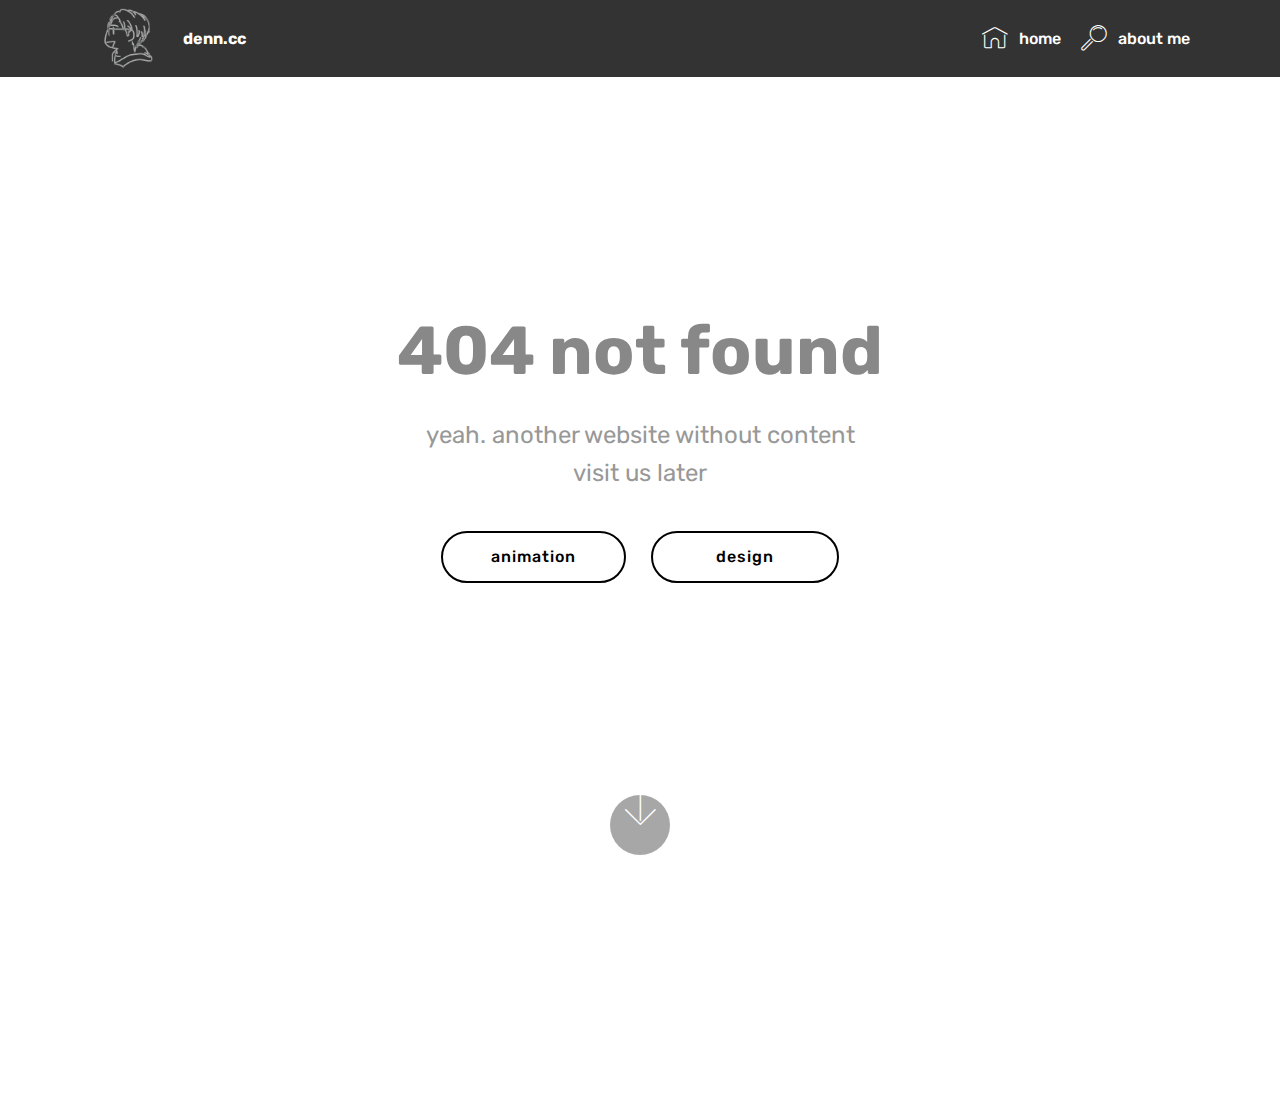
==== commit b49f1178: "create github pages" ====
--- a/index.html
+++ b/index.html
@@ -51,19 +51,19 @@
         </div>
         <div class="collapse navbar-collapse" id="navbarSupportedContent">
             <ul class="navbar-nav nav-dropdown nav-right" data-app-modern-menu="true"><li class="nav-item">
-                    <a class="nav-link link text-white display-4" href="https://mobirise.com">
+                    <a class="nav-link link text-white display-4" href="https://denn.cc">
                         <span class="mbri-home mbr-iconfont mbr-iconfont-btn"></span>home</a>
                 </li>
                 <li class="nav-item">
-                    <a class="nav-link link text-white display-4" href="https://mobirise.com">
-                        <span class="mbri-search mbr-iconfont mbr-iconfont-btn"></span>about me &nbsp; &nbsp; &nbsp; &nbsp; &nbsp; &nbsp; &nbsp; &nbsp; &nbsp; &nbsp;&nbsp;</a>
+                    <a class="nav-link link text-white display-4" href="https://denn.cc">
+                        <span class="mbri-search mbr-iconfont mbr-iconfont-btn"></span>about me</a>
                 </li></ul>
             
         </div>
     </nav>
 </section>
 
-<section class="engine"><a href="https://mobirise.info/f">easy site maker</a></section><section class="cid-qTkA127IK8 mbr-fullscreen" id="header2-1">
+<section class="engine"><a href="https://mobirise.info/i">website creation software</a></section><section class="cid-qTkA127IK8 mbr-fullscreen" id="header2-1">
 
     
 
@@ -76,8 +76,8 @@
                     404 not found</h1>
                 
                 <p class="mbr-text pb-3 mbr-fonts-style display-5">yeah. another website without content<br>visit us later<br></p>
-                <div class="mbr-section-btn"><a class="btn btn-md btn-black-outline display-4" href="https://mobirise.com">animation</a>
-                    <a class="btn btn-md btn-black-outline display-4" href="https://mobirise.com">&nbsp; &nbsp;design &nbsp;&nbsp;</a></div>
+                <div class="mbr-section-btn"><a class="btn btn-md btn-black-outline display-4" href="https://denn.cc">animation</a>
+                    <a class="btn btn-md btn-black-outline display-4" href="https://denn.cc">&nbsp; &nbsp;design &nbsp;&nbsp;</a></div>
             </div>
         </div>
     </div>
@@ -88,7 +88,7 @@
     </div>
 </section>
 
-<section class="cid-qTkAaeaxX5" id="footer1-2">
+<section class="cid-qTkAaeaxX5 mbr-reveal" id="footer1-2">
 
     
 
@@ -104,12 +104,12 @@
                 </div>
             </div>
             <div class="col-12 col-md-3 mbr-fonts-style display-7">
-                <h5 class="pb-3">&nbsp;</h5>
-                <p class="mbr-text">&nbsp;</p>
+                <h5 class="pb-3"></h5>
+                <p class="mbr-text"></p>
             </div>
             <div class="col-12 col-md-3 mbr-fonts-style display-7">
-                <h5 class="pb-3">&nbsp;</h5>
-                <p class="mbr-text">&nbsp; &nbsp; &nbsp; &nbsp; &nbsp; &nbsp; &nbsp; &nbsp;&nbsp;<br><br></p>
+                <h5 class="pb-3"></h5>
+                <p class="mbr-text"></p>
             </div>
             <div class="col-12 col-md-3 mbr-fonts-style display-7">
                 <h5 class="pb-3">contact</h5>
--- a/assets/mobirise/css/mbr-additional.css
+++ b/assets/mobirise/css/mbr-additional.css
@@ -1110,8 +1110,8 @@
   color: #989898;
 }
 .cid-qTkAaeaxX5 {
-  padding-top: 60px;
-  padding-bottom: 60px;
+  padding-top: 45px;
+  padding-bottom: 0px;
   background-color: #2e2e2e;
 }
 @media (max-width: 767px) {
--- a/assets/mobirise/css/mbr-additional.css
+++ b/assets/mobirise/css/mbr-additional.css
@@ -1110,8 +1110,8 @@
   color: #989898;
 }
 .cid-qTkAaeaxX5 {
-  padding-top: 60px;
-  padding-bottom: 60px;
+  padding-top: 45px;
+  padding-bottom: 0px;
   background-color: #2e2e2e;
 }
 @media (max-width: 767px) {
